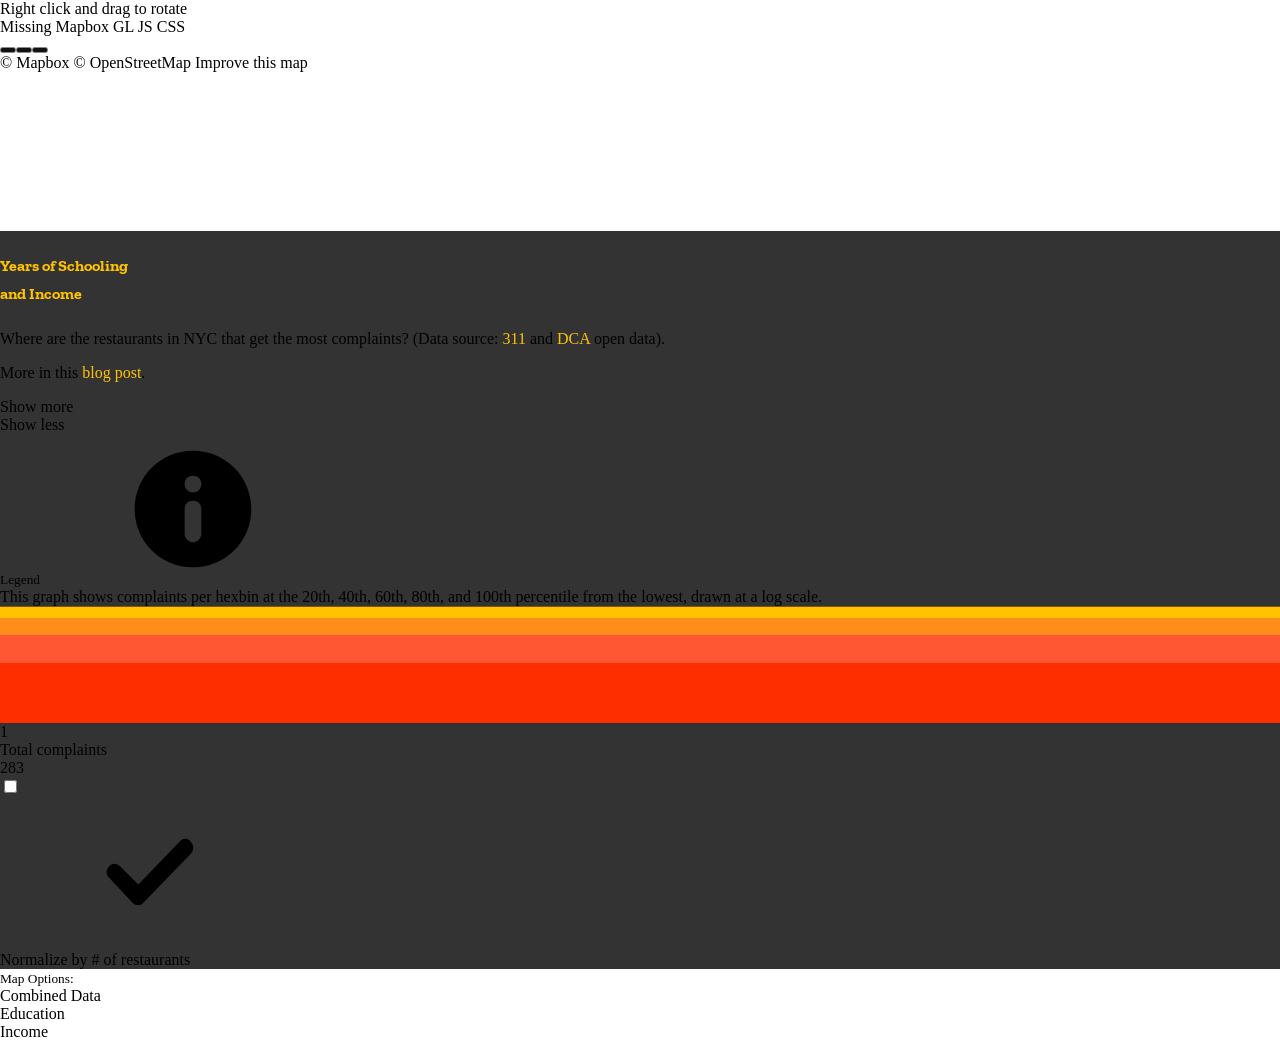
==== index.html @ b2de304f "set up inital 3d map test and files" ====
<!DOCTYPE html>
<html data-assembly-focus-control="not-visible"><head>
  <meta charset="utf-8">
  <title>Income and Years of Schooling</title>
  <meta name="viewport" content="initial-scale=1,maximum-scale=1,user-scalable=no">
  <script src="https://api.mapbox.com/mapbox-gl-js/v0.42.2/mapbox-gl.js"></script>
  <link href="https://api.mapbox.com/mapbox-gl-js/v0.42.2/mapbox-gl.css" rel="stylesheet">
  <script src="https://npmcdn.com/@turf/turf@3.5.1/turf.min.js"></script>
  <link href="https://api.mapbox.com/mapbox-assembly/v0.13.0/assembly.min.css" rel="stylesheet">
  <script async="" defer="" src="https://api.mapbox.com/mapbox-assembly/v0.13.0/assembly.js"></script>
  <link href="https://fonts.googleapis.com/css?family=Zilla+Slab" rel="stylesheet">
  <script src="https://code.jquery.com/jquery-3.1.1.min.js" integrity="sha256-hVVnYaiADRTO2PzUGmuLJr8BLUSjGIZsDYGmIJLv2b8=" crossorigin="anonymous"></script>
  <style>
  body {
    margin: 0;
    padding: 0;
    overflow: hidden;
  }

  a:-webkit-any-link {
    color: #ffc300;
    text-decoration: none;
  }

  ::-webkit-scrollbar {
    display: none;
  }

  .mapboxgl-ctrl-attrib a {
    color: inherit;
  }

  #map {
    width: calc(100% - 240px);
    left: 240px;
  }

  @media only screen and (max-width: 640px) {
    #map {
        width: 100%;
        height: 100%;
        left: 0px;
    }
  }

  .checkbox--blue {
    filter: invert(100%);
  }

  .custom-ffc300 {
    color: #ffc300
  }

  .custom-Zilla {
    font-family: 'Zilla Slab', serif;
    line-height: 28px;
  }

  #types .btn {
    transition: background-color .3s ease, opacity .3s ease;
  }
  #types .btn.active {
    background-color: #ffc300;
  }
  #types .btn:hover {
    opacity: 0.8;
  }

  .mapboxgl-ctrl-group {
    filter: invert(100%);
  }

  #control-pitch {
    background-image: url("./img/control_2d.svg");
  }

  #control-pitch.pitch {
    background-image: url("./img/control_3d.svg");
  }

  #sidebar {
    overflow: scroll;
    background-color: #333
  }

  #camera {
    display: none;
  }

  .icon {
    background-repeat: no-repeat;
    background-position: center;
    background-size: auto 100%;
  }
  /*camera session    */

  #dotted .icon {
    background-image: url(./img/map0_dotted.svg);
  }

  #hexbin .icon {
    background-image: url(./img/map0_hexbin.svg);
  }
  /*styles session*/

  #style-hexbin {
    transition: height .4s ease;
  }

  #style-hexbin .bar {
    flex-basis: 20%;
    height: 60px;
    transition: height .4s ease;
  }

  .style .chart-title {
    flex-basis: 70%;
  }
  .style .min, .style .max {
    flex-basis: 15%
  }
  .style .max {
    text-align: right;
  }

  #complaint .icon {
    background-image: url(./img/dot_complaint.svg);
  }

  #restaurant .icon {
    background-image: url(./img/dot_restaurant.svg);
  }

  .noise .icon {
    background-image: url(./img/type0_noise.svg);
  }

  .establishment .icon {
    background-image: url(./img/type0_establishment.svg);
  }

  .poisoning .icon {
    background-image: url(./img/type0_poisoning.svg);
  }

  .drinking .icon {
    background-image: url(./img/type0_drinking.svg);
  }

  .smoking .icon {
    background-image: url(./img/type0_smoking.svg);
  }

  .others .icon {
    background-image: url(./img/type0_others.svg);
  }

  .noise.gray .icon {
    background-image: url(./img/type6_noise.svg);
  }

  .establishment.gray .icon {
    background-image: url(./img/type6_establishment.svg);
  }

  .poisoning.gray .icon {
    background-image: url(./img/type6_poisoning.svg);
  }

  .drinking.gray .icon {
    background-image: url(./img/type6_drinking.svg);
  }

  .smoking.gray .icon {
    background-image: url(./img/type6_smoking.svg);
  }

  .others.gray .icon {
    background-image: url(./img/type6_others.svg);
  }

  .noise.highlight .icon {
    background-image: url(./img/type1_noise.svg);
  }

  .establishment.highlight .icon {
    background-image: url(./img/type1_establishment.svg);
  }

  .poisoning.highlight .icon {
    background-image: url(./img/type1_poisoning.svg);
  }

  .drinking.highlight .icon {
    background-image: url(./img/type1_drinking.svg);
  }

  .smoking.highlight .icon {
    background-image: url(./img/type1_smoking.svg);
  }

  .others.highlight .icon {
    background-image: url(./img/type1_others.svg);
  }

  .mapboxgl-popup {
    margin-top: 5px;
    transition: opacity .1s ease;
  }

  .mapboxgl-popup-tip {
    filter: invert(100%);
    opacity: 0.8
  }

  .mapboxgl-popup-content {
    background-color: rgba(0, 0, 0, 0.8);
    color: white;
    line-height: 18px;
    max-width: 180px;
    overflow: scroll;
  }

  </style>
  <link rel="canonical" href="https://labs.mapbox.com/bites/00304/">
</head>

<body>
  <div id="map" class="absolute top bottom-mm mapboxgl-map">
    <div class="absolute m24 left z5" style="display:none" id="back">
      <div class="btn px24 btn--gray-faint color-gray-dark opacity75 cursor-pointer">Back to overview</div>
    </div>
    <div class="absolute mb24 mr6 px6 right bottom z5 bg-darken50 color-gray-light">
      Right click and drag to rotate</div>
    <div class="mapboxgl-missing-css">Missing Mapbox GL JS CSS</div><div class="mapboxgl-canvas-container mapboxgl-interactive mapboxgl-touch-drag-pan mapboxgl-touch-zoom-rotate" style="cursor: -webkit-grab;"><canvas class="mapboxgl-canvas" tabindex="0" aria-label="Map" width="834" height="946" style="position: absolute; width: 556px; height: 631px;"></canvas></div><div class="mapboxgl-control-container"><div class="mapboxgl-ctrl-top-left"></div><div class="mapboxgl-ctrl-top-right"><div class="mapboxgl-ctrl mapboxgl-ctrl-group"><button class="mapboxgl-ctrl-icon mapboxgl-ctrl-zoom-in" type="button" aria-label="Zoom In"></button><button class="mapboxgl-ctrl-icon mapboxgl-ctrl-zoom-out" type="button" aria-label="Zoom Out"></button><button class="mapboxgl-ctrl-icon mapboxgl-ctrl-compass" type="button" aria-label="Reset North"><span class="mapboxgl-ctrl-compass-arrow" style="transform: rotate(0deg);"></span></button></div></div><div class="mapboxgl-ctrl-bottom-left"><div class="mapboxgl-ctrl" style="display: block;"><a class="mapboxgl-ctrl-logo" target="_blank" href="https://www.mapbox.com/" aria-label="Mapbox logo"></a></div></div><div class="mapboxgl-ctrl-bottom-right"><div class="mapboxgl-ctrl mapboxgl-ctrl-attrib mapboxgl-compact"><a href="https://www.mapbox.com/about/maps" target="_blank" title="Mapbox" aria-label="Mapbox">© Mapbox</a> <a href="https://www.openstreetmap.org/copyright/" target="_blank" title="OpenStreetMap" aria-label="OpenStreetMap">© OpenStreetMap</a> <a class="mapbox-improve-map" href="https://www.mapbox.com/feedback/?owner=yunjieli&amp;id=ciu7h63gy00052inrtutrxnfp&amp;access_token=pk.eyJ1IjoieXVuamllbGkiLCJhIjoiY2lxdmV5MG5rMDAxNmZta3FlNGhyMmpicSJ9.CTEQgAyZGROcpJouZuzJyA" target="_blank" title="Improve this map" aria-label="Improve this map">Improve this map</a></div></div></div><div class="mapboxgl-popup mapboxgl-popup-anchor-top" style="transform: translate(-50%, 0px) translate(283px, 63px); opacity: 0;"><div class="mapboxgl-popup-tip"></div><div class="mapboxgl-popup-content"><div class="grid grid--gut6 color-white align-center"><div class="col--6"><div class="txt-xl txt-bold custom-ffc300">19</div><p class="mx3">Total complaints</p></div><div class="col--6"><div class="txt-xl txt-bold custom-ffc300">1</div><p class="mx3">Restaurants and bars</p></div><div class="col--12 color-gray mt12">Click to learn more</div></div></div></div></div>
  
  <div id="sidebar" class="w240-mm w-full prose h-full-mm color-white border-r border--black absolute top-mm bottom left p12 p24-mm opacity100-mm z4">
    <div id="title" class="py12">
      <h4 class="custom-Zilla custom-ffc300">Years of Schooling <br class="none block-mm">and Income</h4>
    </div>
    <div id="intro" class="py12 none block-mm">
      <p>Where are the restaurants in NYC that get the most complaints? (Data source: <a href="https://data.cityofnewyork.us/Social-Services/311-Service-Requests-from-2010-to-Present/erm2-nwe9">311</a> and <a href="https://data.cityofnewyork.us/Business/Inspections/jzhd-m6uv">DCA</a> open data).</p>
      <p>More in this <a href="https://www.mapbox.com/blog/3d-hexbin/">blog post</a>.</p>
    </div>
    <div class="session-alt none">
      <div class="mobile-btn show-more">Show more</div>
      <div class="mobile-btn show-less">Show less</div>
    </div>
    <!-- ORINGAL: <div id="style-hexbin" class="style pt12 py18 border-t border--black"> -->
    <div id="legend" class="style pt12 py18 border-t border--black"></div>
      <small class="align-center txt-s txt-uppercase color-gray-light">
        Legend
        <svg class="icon icon--s inline legend-note-icon cursor-pointer"><use xlink:href="#icon-info"></use></svg>
      </small>
      <div class="mb12 legend-note none">
        <div class="px6 py6 bg-darken75 color-white round txt-s">This graph shows complaints per hexbin at the 20th, 40th, 60th, 80th, and 100th percentile from the lowest, drawn at a log scale.</div>
      </div>
      <div class="flex-parent flex-parent--end-cross mx12 bars">
        <div class="flex-child bar hh1 round ml6" style="background-color: rgb(119, 85, 34); height: 1px;"></div>
        <div class="flex-child bar hh2 round ml6" style="background-color: rgb(255, 195, 0); height: 11.6761px;"></div>
        <div class="flex-child bar hh3 round ml6" style="background-color: rgb(255, 141, 25); height: 17.1052px;"></div>
        <div class="flex-child bar hh4 round ml6" style="background-color: rgb(255, 87, 51); height: 28.048px;"></div>
        <div class="flex-child bar hh5 round ml6" style="background-color: rgb(255, 46, 0); height: 60px;"></div>
      </div>
      <div class="flex-parent txt-s mx12 mt12">
        <div class="flex-child min align-left">1</div>
        <div class="flex-child chart-title align-center">Total complaints</div>
        <div class="flex-child max align-right">283</div>
      </div>
      <div class="chart txt-s none">
        <label class="checkbox-container mt12">
          <input type="checkbox" id="density">
          <div class="checkbox mr6 checkbox--gray checkbox--s-label">
            <svg class="icon">
              <use xlink:href="#icon-check"></use>
            </svg>
          </div>
          Normalize by # of restaurants
        </label>
      </div>
    </div>
    
    <div id="types" class="pt12 border-t border--black none block-mm">
      <small class="align-center txt-s txt-uppercase color-gray-light">Map Options:</small>
      <div class="legend flex-parent flex-parent--wrap">
        <div class="flex-child btn btn--gray cursor-pointer grid col--12 mb6 round noise" id="noise">
          <div class="icon mr6"></div>
          <div class="txt-s">Combined Data</div>
        </div>
        <div class="flex-child btn btn--gray cursor-pointer grid col--12 mb6 round establishment" id="establishment">
          <div class="icon mr6"></div>
          <div class="txt-s">Education</div>
        </div>
        <div class="flex-child btn btn--gray cursor-pointer grid col--12 mb6 round poisoning" id="poisoning">
          <div class="icon mr6"></div>
          <div class="txt-s">Income</div>
        </div>
        
      </div>
    </div>
  </div>
  <script src="./grids.js"></script>
  <script src="./index.js"></script>



<svg xmlns="http://www.w3.org/2000/svg" xmlns:xlink="http://www.w3.org/1999/xlink" id="svg-symbols" style="display:none"><defs></defs><symbol id="icon-adjust-stroke" viewBox="0 0 18 18"><path d="M9 2s-.4 0-.9.4L6.3 4.3c-.2.1-.3.4-.3.7 0 .6.4 1 1 1h1v1h2V6h1c.6 0 1-.4 1-1 0-.3-.1-.6-.3-.7L9.9 2.5C9.4 2 9 2 9 2zM4 8S3 8 3 9s1 1 1 1h10s1 0 1-1-1-1-1-1H4zm4 3v1H7c-.6 0-1 .4-1 1 0 .3.1.6.3.7l1.8 1.8c.5.5.9.5.9.5s.4 0 .9-.4l1.8-1.8c.2-.2.3-.5.3-.7 0-.6-.4-1-1-1h-1v-1H8V11z"></path></symbol><symbol id="icon-airplane" viewBox="0 0 18 18"><path d="M7 4l1.6 4H5.5S4.1 6 3 6h-.8L3 8l1 3h4.6L7 15h2l3.2-4H14c1 0 2-.7 2-1.5S15 8 14 8h-1.8L9 4H7z"></path></symbol><symbol id="icon-alert" viewBox="0 0 18 18"><path d="M9 3c-.6 0-1.2.3-1.5.8L3.2 13c-.5.8 0 2 1.1 2h9.4c1.1 0 1.6-1.2 1.1-2l-4.3-9.2C10.2 3.3 9.6 3 9 3zm0 3c.6 0 1 .4 1 1v2c0 .6-.4 1-1 1s-1-.4-1-1V7c0-.6.4-1 1-1zm0 5c.6 0 1 .4 1 1s-.4 1-1 1-1-.4-1-1 .4-1 1-1z"></path></symbol><symbol id="icon-android" viewBox="0 0 18 18"><path d="M7.6 3.5c0 .1 0 .2-.1.2s-.1 0-.2-.1l-.8-1.7c0-.1 0-.2.1-.2s.1 0 .2.1l.8 1.7zM10.3 3.4l.8-1.7c.1-.1.1-.1.2-.1s.1.1.1.2l-.8 1.7c-.1.1-.1.1-.2.1s-.1-.1-.1-.2zM15.1 11.2c0 .5-.4.9-.8.9-.5 0-.8-.4-.8-.9V7.4c0-.5.4-.9.8-.9.5 0 .8.4.8.9v3.8zM4.4 11.3c0 .5-.4.9-.8.9-.5 0-.8-.4-.8-.9V7.5c0-.5.4-.9.8-.9.5 0 .8.4.8.9v3.8zM5 7v6.4c0 .3.3.6.6.6h.8v1.7c0 .5.3.9.8.9.4 0 .8-.4.8-.9V14h2v1.6c0 .5.3.9.8.9.4 0 .8-.4.8-.9V14h.8c.3 0 .6-.3.6-.6V7H5z"></path><path d="M10.8 4.7c-.2 0-.3-.2-.3-.3 0-.2.1-.3.3-.3s.3.2.3.3c0 .2-.2.3-.3.3zm-3.6 0c-.2 0-.3-.2-.3-.3 0-.2.1-.3.3-.3.2 0 .3.2.3.3 0 .2-.2.3-.3.3zM9 2.5c-2.1 0-3.8 1.6-4 3.7h8c-.3-2.1-2-3.7-4-3.7z"></path></symbol><symbol id="icon-antialias" viewBox="0 0 18 18"><path d="M9.9 2c-.6 0-1 .5-.9 1.1 0 .2.1.5.3.6l5 5c.4.4 1 .4 1.4 0 .4-.4.4-1 0-1.4l-5-5c-.2-.3-.5-.4-.8-.3zM7 7c-1 0-1 1-.5 1.5l1 1-1 1s-.5.5 0 1 1 0 1 0l1-1 1 1c.5.5 1.5.5 1.5-.5V7H7zm-5 3v2h2v-2H2zm2 2v2h2v-2H4zm2 2v2h2v-2H6z"></path></symbol><symbol id="icon-apple" viewBox="0 0 18 18"><path d="M3.4 9.2c.1-1.1.4-2.3 1.5-3.2.9-.7 1.8-.8 2.9-.5 1.4.5 1 .5 2.4 0 1.5-.6 3 0 3.7.8.1.2.2.3 0 .4-1.8 1.3-1.6 3.9.3 5 .2.1.3.2.2.4-.4 1-1 1.9-1.7 2.7-.5.5-1.1.7-1.8.4-.1 0-.3-.1-.4-.1-.9-.1-1.7-.1-2.5.2-.3.1-.5.2-.8.3-.4.1-.8-.1-1.1-.4-.7-.5-1.1-1.2-1.5-1.9-.7-1.1-1.2-2.7-1.2-4.1"></path><path d="M11.6 2.5c0 1.2-1 2.4-2 2.7-.6.1-.8 0-.7-.6.2-1.2 1.2-2.2 2.5-2.5.2 0 .2 0 .2.2v.2"></path></symbol><symbol id="icon-arrive" viewBox="0 0 18 18"><path d="M9 7c-.3 0-.6.2-.9.4l-2.9 2.8c-.4.4-.3 1 0 1.4.4.4 1 .4 1.4 0L8 10.4V15c0 .5.5 1 1 1s1-.5 1-1v-4.6l1.3 1.3c.4.4 1 .4 1.4 0s.4-1 0-1.4L9.8 7.5C9.7 7.2 9.3 7 9 7zm0-5c-1.1 0-2 .9-2 2s.9 2 2 2 2-.9 2-2-.9-2-2-2z"></path></symbol><symbol id="icon-arrow-down" viewBox="0 0 18 18"><path d="M8.1 14.6l-3.9-3.8c-.4-.4-.4-1.1 0-1.4.4-.4 1-.4 1.4 0L8 11.6V4c0-.5.5-1 1-1s1 .5 1 1v7.6l2.3-2.3c.4-.4 1-.4 1.4 0s.4 1 0 1.4l-3.9 3.8c-.2.3-.5.5-.8.5s-.6-.2-.9-.4z"></path></symbol><symbol id="icon-arrow-left" viewBox="0 0 18 18"><path d="M3.4 9.9l3.8 3.9c.4.4 1.1.4 1.4 0 .4-.4.4-1 0-1.4L6.4 10H14c.5 0 1-.5 1-1s-.5-1-1-1H6.4l2.3-2.3c.4-.4.4-1 0-1.4s-1-.4-1.4 0L3.4 8.1c-.2.3-.4.6-.4.9s.2.6.4.9z"></path></symbol><symbol id="icon-arrow-left-right" viewBox="0 0 18 18"><path d="M6 5c-.3 0-.5.1-.7.3L2.4 8.1c-.2.3-.4.6-.4.9s.2.6.4.9l2.8 2.9c.4.4 1 .3 1.4 0 .4-.4.4-1 0-1.4L5.4 10h7.2l-1.3 1.3c-.4.4-.4 1 0 1.4s1 .4 1.4 0l2.8-2.9c.2-.2.4-.5.4-.9 0-.3-.2-.6-.4-.9l-2.8-2.9c-.4-.4-1-.3-1.4 0-.4.4-.4 1 0 1.4L12.6 8H5.4l1.3-1.3c.4-.4.4-1 0-1.4-.2-.2-.4-.3-.7-.3z"></path></symbol><symbol id="icon-arrow-right" viewBox="0 0 18 18"><path d="M14.6 9.9l-3.8 3.9c-.4.4-1.1.4-1.4 0-.4-.4-.4-1 0-1.4l2.3-2.3L4 10c-.5 0-1-.5-1-1s.5-1 1-1h7.6L9.3 5.7c-.4-.4-.4-1 0-1.4s1-.4 1.4 0l3.8 3.9c.3.2.5.5.5.8s-.2.6-.4.9z"></path></symbol><symbol id="icon-arrow-up" viewBox="0 0 18 18"><path d="M8.1 3.4L4.3 7.3c-.4.4-.4 1.1 0 1.4.4.4 1 .4 1.4 0L8 6.4V14c0 .5.5 1 1 1s1-.5 1-1V6.4l2.3 2.3c.4.4 1 .4 1.4 0s.4-1 0-1.4L9.8 3.5C9.6 3.2 9.3 3 9 3s-.6.2-.9.4z"></path></symbol><symbol id="icon-arrow-up-down" viewBox="0 0 18 18"><path d="M13 6c0-.3-.1-.5-.3-.7L9.8 2.5C9.6 2.2 9.3 2 9 2s-.6.2-.9.4L5.2 5.3c-.4.4-.3 1 0 1.4.4.4 1 .4 1.4 0L8 5.4v7.2l-1.3-1.3c-.4-.4-1-.4-1.4 0s-.4 1 0 1.4l2.9 2.8c.2.3.5.5.8.5s.6-.2.9-.4l2.9-2.8c.4-.4.3-1 0-1.4-.4-.4-1-.4-1.4 0L10 12.6V5.4l1.3 1.3c.4.4 1 .4 1.4 0 .2-.2.3-.4.3-.7z"></path></symbol><symbol id="icon-bear-left" viewBox="0 0 18 18"><path d="M12 4c.6 0 1 .4 1 1s-.4 1-1 1H8.4l4.1 4.1c.3.3.5.6.5.9v2c0 .5-.5 1-1 1s-1-.5-1-1v-1.6l-4-4V11c0 .6-.4 1-1 1s-1-.4-1-1V5c0-.6.4-1 1-1h6z"></path></symbol><symbol id="icon-bear-right" viewBox="0 0 18 18"><path d="M6 4c-.6 0-1 .4-1 1s.4 1 1 1h3.6l-4.1 4.1c-.3.2-.5.5-.5.9v2c0 .5.5 1 1 1s1-.5 1-1v-1.6l4-4V11c0 .6.4 1 1 1s1-.4 1-1V5c0-.6-.4-1-1-1H6z"></path></symbol><symbol id="icon-bell" viewBox="0 0 18 18"><path d="M7.5 14c0 .5.3 1 .8 1.3s1 .3 1.5 0 .7-.8.8-1.3H9 7.5zM13 11V7.5c0-1.8-1.3-3.3-3-3.5 0 0 0-1-1-1S8 4 8 4c-1.7.2-3 1.7-3 3.5V11c-.6 0-1 .4-1 1s.4 1 1 1h8c.6 0 1-.4 1-1s-.4-1-1-1z"></path></symbol><symbol id="icon-bike" viewBox="0 0 18 18"><path d="M12.5 8.2l-1.8-.5c-.1 0-.2-.1-.3-.2l-.4-.4-1.5 1.3 1.1 1c.2.2.3.4.3.6v3.6c0 .5-.3.8-.8.8s-.8-.4-.8-.8v-3.2l-1.1-1-1.8-.9c-.4-.2-.4-1-.1-1.3.2-.3.4-.4.7-.6.3-.2.7-.5 1.1-.8.4-.3.8-.6 1.1-.8.3-.2.7-.5 1-.5.3 0 .7.1.8.3l1.4 1.5 1.5.4c.5.1.7.6.6 1-.2.4-.6.6-1 .5zM7 12.7C7 14.5 5.5 16 3.7 16S.4 14.5.4 12.7s1.5-3.3 3.3-3.3S7 10.9 7 12.7zm-1.6 0c0-1-.7-1.8-1.7-1.8S2 11.6 2 12.6s.8 1.7 1.7 1.7c1 0 1.7-.6 1.7-1.6zm12.1 0c0 1.8-1.5 3.3-3.3 3.3s-3.3-1.5-3.3-3.3 1.5-3.3 3.3-3.3 3.3 1.5 3.3 3.3zm-1.6-.1c0-1-.7-1.7-1.7-1.7s-1.7.7-1.7 1.7.8 1.7 1.7 1.7c1 0 1.7-.7 1.7-1.7zM11.8 5c1 0 1.8-.8 1.8-1.8s-.8-1.8-1.8-1.8-1.8.8-1.8 1.8.8 1.8 1.8 1.8z"></path><path d="M12.5 8.2l-1.8-.5c-.1 0-.2-.1-.3-.2l-.4-.4-1.5 1.3 1.1 1c.2.2.3.4.3.6v3.6c0 .5-.3.8-.8.8s-.8-.4-.8-.8v-3.2l-1.1-1-1.8-.9c-.4-.2-.4-1-.1-1.3.2-.3.4-.4.7-.6.3-.2.7-.5 1.1-.8.4-.3.8-.6 1.1-.8.3-.2.7-.5 1-.5.3 0 .7.1.8.3l1.4 1.5 1.5.4c.5.1.7.6.6 1-.2.4-.6.6-1 .5zM7 12.7C7 14.5 5.5 16 3.7 16S.4 14.5.4 12.7s1.5-3.3 3.3-3.3S7 10.9 7 12.7zm-1.6 0c0-1-.7-1.8-1.7-1.8S2 11.6 2 12.6s.8 1.7 1.7 1.7c1 0 1.7-.6 1.7-1.6zm12.1 0c0 1.8-1.5 3.3-3.3 3.3s-3.3-1.5-3.3-3.3 1.5-3.3 3.3-3.3 3.3 1.5 3.3 3.3zm-1.6-.1c0-1-.7-1.7-1.7-1.7s-1.7.7-1.7 1.7.8 1.7 1.7 1.7c1 0 1.7-.7 1.7-1.7zM11.8 5c1 0 1.8-.8 1.8-1.8s-.8-1.8-1.8-1.8-1.8.8-1.8 1.8.8 1.8 1.8 1.8z"></path></symbol><symbol id="icon-book" viewBox="0 0 18 18"><path d="M3.4 3.9c-.4.1-.4.6-.4.6v7c0 .7 1 1 1 1l5 2 5-2s1-.3 1-1v-7s0-.9-1-.5L9 6 4 4c-.2-.1-.4-.1-.6-.1zM8 7.1L9 7l1 .1V12H8V7.1z"></path></symbol><symbol id="icon-bookmark" viewBox="0 0 18 18"><path d="M4 5s0-1 1-1h8c1 0 1 1 1 1v8c0 1-1 1.3-2 .5L9 11l-3 2.5c-1 .8-2 .5-2-.5V5z"></path></symbol><symbol id="icon-bug" viewBox="0 0 18 18"><path d="M8 7h2c1 0 1-1 1-1s0-2-2-2-2 2-2 2 0 1 1 1z"></path><path d="M13.9 12.9l-2-1.2c0-.1.1-.3.1-.4h1.5c.4 0 .8-.3.8-.7s-.3-.8-.7-.8H12v-.5l1.9-1.1c.4-.2.5-.7.3-1-.1-.2-.4-.4-.6-.4-.1 0-.3 0-.4.1l-2 1.1H6.8L4.9 6.9c-.1-.1-.3-.2-.4-.2-.5.1-.8.4-.8.8 0 .3.2.5.4.6L6 9.3v.5H4.5c-.4 0-.8.3-.8.7s.3.8.7.8H6c0 .1 0 .3.1.4l-2 1.2c-.4.2-.5.7-.3 1s.7.5 1 .3l2-1.2c.6.6 1.4 1 2.2 1s1.6-.4 2.2-1l1.9 1.1c.4.2.8.1 1-.3s.1-.7-.2-.9z"></path></symbol><symbol id="icon-cap-butt" viewBox="0 0 18 18"><path d="M7 4v1.2C4.8 5.2 3 6.9 3 9s1.8 3.8 3.9 3.8V14h8v-4H9c-.5.8-1.2 1.3-2 1.3-1.3 0-2.4-1-2.4-2.3S5.7 6.7 7 6.7c.8 0 1.7.5 2 1.3h6V4H7z"></path></symbol><symbol id="icon-cap-round" viewBox="0 0 18 18"><path d="M8.2 4C5.3 4 3 6.3 3 9s2.3 5 5.1 5H15v-4h-5c-.4 1-1.3 1.5-2.4 1.5C6.2 11.5 5 10.4 5 9s1.1-2.5 2.6-2.5c1.1 0 2.1.6 2.4 1.5h5V4H8.2z"></path></symbol><symbol id="icon-cap-square" viewBox="0 0 18 18"><path d="M3 4.1v10h12V10h-4c-.7 1.5-1.7 2-3 2-1.7 0-3-1.3-3-3s1.3-3 3-3c1.3 0 2.2.5 3 2h4V4.1H3z"></path></symbol><symbol id="icon-car" viewBox="0 0 18 18"><path d="M14.8 8.1l-.7-4.3c-.5-.4-2.5-.7-4.5-.8H8.5c-2 0-4 .4-4.5.8l-.8 4.3C2.5 8.3 2 9 2 9.8v2.4c0 .7.4 1.3 1 1.6v.7c0 .3.2.5.5.5h2c.3 0 .5-.2.5-.5V14h6v.5c0 .3.2.5.5.5h2c.3 0 .5-.2.5-.5v-.7c.6-.3 1-.9 1-1.6V9.8c0-.8-.5-1.5-1.2-1.7zm-9.6 4.4c-.7 0-1.2-.6-1.2-1.2S4.6 10 5.2 10s1.2.6 1.2 1.2-.5 1.3-1.2 1.3zM5.5 8H5l.5-3c.3-.3 1.7-.4 3.1-.5h1c1.4 0 2.7.2 3.1.5l.3 3H5.5zm7.3 4.5c-.7 0-1.2-.6-1.2-1.2s.6-1.2 1.2-1.2 1.2.6 1.2 1.2-.6 1.2-1.2 1.2z"></path></symbol><symbol id="icon-caret-down" viewBox="0 0 18 18"><path d="M12 7H6l3 4 3-4z"></path></symbol><symbol id="icon-caret-left" viewBox="0 0 18 18"><path d="M11 12V6L7 9l4 3z"></path></symbol><symbol id="icon-caret-right" viewBox="0 0 18 18"><path d="M7 12V6l4 3-4 3z"></path></symbol><symbol id="icon-caret-up" viewBox="0 0 18 18"><path d="M12 11H6l3-4 3 4z"></path></symbol><symbol id="icon-cart" viewBox="0 0 18 18"><path d="M2.5 2l-1 1 1 1h1L5 11l1 1h9v-2H7l-.5-1H15V5H5.5l-.7-3H2.5zm4 11c-.8 0-1.5.7-1.5 1.5S5.7 16 6.5 16 8 15.3 8 14.5 7.3 13 6.5 13zm7 0c-.8 0-1.5.7-1.5 1.5s.7 1.5 1.5 1.5 1.5-.7 1.5-1.5-.7-1.5-1.5-1.5z"></path></symbol><symbol id="icon-check" viewBox="0 0 18 18"><path d="M13.2 5c-.2 0-.5.1-.6.3l-5 5.2-2.2-2.2c-.4-.4-1-.4-1.3 0-.4.4-.4 1 0 1.4l2.8 3c.4.4 1 .4 1.3 0l5.7-5.9c.4-.4.4-1 0-1.4-.1-.3-.4-.4-.7-.4z"></path></symbol><symbol id="icon-chevron-down" viewBox="0 0 18 18"><path d="M9 12.4a.605.605 0 0 1-.6-.3L4.8 8.2A.849.849 0 1 1 6 7l3 3.2L12.4 7a.912.912 0 0 1 1.2 0 .912.912 0 0 1 0 1.2l-4 3.9a.864.864 0 0 1-.6.3z"></path></symbol><symbol id="icon-chevron-left" viewBox="0 0 18 18"><title>left</title><path d="M10.2 13.105a.802.802 0 0 1-.536-.204l-3.7-3.3a.806.806 0 0 1-.026-1.178l3.7-3.6a.806.806 0 0 1 1.123 1.156L7.682 8.974l3.056 2.724a.806.806 0 0 1-.536 1.407z"></path></symbol><symbol id="icon-chevron-right" viewBox="0 0 18 18"><title>right</title><path d="M7.5 13.105a.806.806 0 0 1-.537-1.407l3.055-2.724-3.08-2.997a.806.806 0 1 1 1.124-1.155l3.7 3.6a.805.805 0 0 1-.025 1.18l-3.7 3.3a.803.803 0 0 1-.537.204z"></path></symbol><symbol id="icon-chevron-up" viewBox="0 0 18 18"><title>up</title><path d="M5.4 11.4a1.42 1.42 0 0 1-.6-.2.75.75 0 0 1 0-1.2l3.6-4a.605.605 0 0 1 .6-.3 1.072 1.072 0 0 1 .6.2l4 3.9a.817.817 0 0 1 0 1.2.912.912 0 0 1-1.2 0L9 7.8 6 11a.622.622 0 0 1-.6.4z"></path></symbol><symbol id="icon-circle" viewBox="0 0 18 18"><path d="M14 9c0 2.8-2.2 5-5 5s-5-2.2-5-5 2.2-5 5-5 5 2.2 5 5z"></path></symbol><symbol id="icon-clipboard" viewBox="0 0 18 18"><path d="M7 5v1H4v10h10V6h-3V5s0-2-2-2-2 2-2 2zM6 8h6v4l-2 2H6V8zm1 1v1h4V9H7zm0 2v1h3v-1H7z"></path></symbol><symbol id="icon-clock" viewBox="0 0 18 18"><path d="M9 3C5.7 3 3 5.7 3 9s2.7 6 6 6 6-2.7 6-6-2.7-6-6-6zm0 2c2.2 0 4 1.8 4 4s-1.8 4-4 4-4-1.8-4-4 1.8-4 4-4z"></path><path d="M7.5 6.7c-.3.1-.6.3-.8.6l1.9 2.9c.1.1.2.2.4.2s.3-.1.4-.2l1.7-1.7c-.2-.3-.4-.5-.7-.7L9.1 9.1 7.5 6.7z"></path></symbol><symbol id="icon-close" viewBox="0 0 18 18"><path d="M5.8 5c-.4 0-.8.4-.8.8 0 .2.1.4.3.5L7.9 9l-2.6 2.6c-.2.2-.3.4-.3.6 0 .4.4.8.8.8.2 0 .4-.1.6-.3L9 10.1l2.6 2.6c.1.2.4.3.6.3.4 0 .8-.4.8-.8 0-.2-.1-.4-.2-.6L10.1 9l2.6-2.7c.2-.1.3-.3.3-.5 0-.4-.4-.8-.8-.8-.2 0-.4.1-.6.2L9 7.8 6.4 5.2C6.2 5.1 6 5 5.8 5z"></path></symbol><symbol id="icon-cloud" viewBox="0 0 18 18"><path d="M11 4C8.5 4 6.4 5.8 6.1 8.2 5.7 8.1 5.4 8 5 8c-1.7 0-3 1.3-3 3s1.3 3 3 3h6c2.8 0 5-2.2 5-5s-2.2-5-5-5z"></path></symbol><symbol id="icon-code" viewBox="0 0 18 18"><path d="M4.7 5.1C4.5 5 4.3 5 4.1 5c-.4 0-.7.1-.9.4l-2.1 3c-.2.3-.2.8 0 1.1l2.1 3c.3.5.9.6 1.4.3s.6-.9.3-1.4L3.2 9l1.7-2.4c.3-.5.2-1.1-.2-1.5zM16.8 8.4c-.7-1-1.3-2-2-3-.2-.3-.5-.4-.8-.4-.5 0-1 .4-1 1 0 .2.1.4.2.6.5.8 1.1 1.6 1.6 2.5-.5.8-1.1 1.6-1.6 2.5-.3.5-.2 1.1.3 1.4.5.3 1.1.2 1.4-.3.7-1 1.3-2 2-3 .2-.5.2-.9-.1-1.3zM10 4c-.4 0-.8.3-1 .7l-2 8c-.5 1.3 1.5 1.9 1.9.7l2-8c.3-.7-.2-1.4-.9-1.4z"></path></symbol><symbol id="icon-combine" viewBox="0 0 18 18"><path d="M7.7 13.3c-.2-.2-.4-.3-.7-.3s-.5.1-.7.3l-1 1c-.4.4-.4 1 0 1.4l1 1c.4.4 1 .4 1.4 0l1-1c.4-.4.4-1 0-1.4l-1-1zM3.7 9.3C3.5 9.1 3.3 9 3 9s-.5.1-.7.3l-1 1c-.4.4-.4 1 0 1.4l1 1c.4.4 1 .4 1.4 0l1-1c.4-.4.4-1 0-1.4l-1-1zM16.7 6.2l-4.9-4.9c-.2-.2-.5-.3-.7-.3s-.5.1-.7.3l-1 1c-.4.4-.4 1 0 1.4l4.9 4.9c.4.4 1 .4 1.4 0l1-1c.4-.3.4-1 0-1.4zM6.5 8.5l1 1-1 1s-.5.5 0 1 1 0 1 0l1-1 1 1c.5.5 1.5.5 1.5-.5V7H7c-1 0-1 1-.5 1.5z"></path></symbol><symbol id="icon-compass" viewBox="0 0 18 18"><path d="M5.5 14.2c-.9.8-1.9 0-1.5-1l4-9c.2-.4.6-.8 1-.8s.8.4 1 .8l4 9c.4 1-.6 1.8-1.5 1l-3.5-3-3.5 3z"></path></symbol><symbol id="icon-contact" viewBox="0 0 18 18"><path d="M6 3C4.3 3 3 4.3 3 6v3c0 1.7 1.3 3 3 3h1v3l4-3h1c1.7 0 3-1.3 3-3V6c0-1.7-1.3-3-3-3H6z"></path></symbol><symbol id="icon-creditcard" viewBox="0 0 18 18"><path d="M2.8 4c-.4 0-.8.4-.8.8V6h14V4.8c0-.4-.4-.8-.8-.8H2.8zM2 8v5.2c0 .4.4.8.8.8h12.3c.5 0 .8-.4.8-.8V8H2zm2 2h2v2H4v-2zm6 1h4v1h-4v-1z"></path></symbol><symbol id="icon-crosshair" viewBox="0 0 18 18"><path d="M9 2c-.6 0-1 .4-1 1v.6C5.7 4 4 5.7 3.5 8H3c-.6 0-1 .4-1 1s.4 1 1 1h.5c.5 2.3 2.2 4 4.5 4.4v.6c0 .6.4 1 1 1s1-.4 1-1v-.6c2.2-.4 3.9-2.2 4.3-4.4h.7c.6 0 1-.4 1-1s-.4-1-1-1h-.7c-.4-2.2-2.1-3.9-4.3-4.4V3c0-.6-.4-1-1-1zm0 3.5c1.9 0 3.5 1.6 3.5 3.5s-1.6 3.5-3.5 3.5S5.5 10.9 5.5 9 7.1 5.5 9 5.5zM9 8c-.6 0-1 .4-1 1s.4 1 1 1 1-.4 1-1-.4-1-1-1z"></path></symbol><symbol id="icon-cursor" viewBox="0 0 18 18"><path d="M7 4c-.6 0-1 .5-1 1v7c0 .9 1.2 1.4 1.8.6L9 11.1l1.1 2.3c.2.5.8.7 1.3.4s.7-.8.4-1.3L10.6 10H12c.9 0 1.4-1.2.6-1.8l-5-4C7.4 4.1 7.2 4 7 4z"></path></symbol><symbol id="icon-database" viewBox="0 0 18 18"><path d="M9 3.5c-2.8 0-5 .9-5 2V6c0 1.1 2.2 2 5 2s5-.9 5-2v-.5c0-1.1-2.2-2-5-2zm-4.8 5c-.1 0-.2.2-.2.5v.5c0 1.1 2.2 2 5 2s5-.9 5-2V9c0-.6-.3-.7-.8-.4-.1 0-.1.1-.2.1-.9.5-2.3.8-4 .8s-3.1-.3-4-.8c0 0-.1 0-.2-.1-.2-.1-.4-.2-.6-.1zm0 3.5c-.1 0-.2.2-.2.5v.5c0 1.1 2.2 2 5 2s5-.9 5-2v-.5c0-.6-.3-.7-.8-.4-.1 0-.1.1-.2.1-.9.5-2.3.8-4 .8s-3.1-.3-4-.8c-.1 0-.1-.1-.2-.1-.2-.1-.4-.2-.6-.1z"></path></symbol><symbol id="icon-depart" viewBox="0 0 18 18"><path d="M9 2c-.3 0-.6.2-.9.4L5.2 5.3c-.4.4-.3 1 0 1.4.4.4 1 .4 1.4 0L8 5.4V10c0 .5.5 1 1 1s1-.5 1-1V5.4l1.3 1.3c.4.4 1 .4 1.4 0 .4-.4.4-1 0-1.4L9.8 2.5C9.6 2.2 9.3 2 9 2zm0 10c-1.1 0-2 .9-2 2s.9 2 2 2 2-.9 2-2-.9-2-2-2z"></path></symbol><symbol id="icon-document" viewBox="0 0 18 18"><path d="M6 4C5 4 5 5 5 5v8c0 1 1 1 1 1h6c1 0 1-1 1-1V8c0-1-.5-1.5-1-2l-1-1c-.5-.5-1-1-2-1H6zm3.2 1.6c.1 0 .4.1.8.4l1 1c.4.4.5.6.4.8 0 .2-.4.2-.4.2H9V6s0-.4.2-.4z"></path></symbol><symbol id="icon-drone" viewBox="0 0 18 18"><path d="M16 8v2.1c0 .5-.4.9-.9.9h-.2c-.5 0-.9-.4-.9-.9V10h-2v1h-.5v.7l2.1 1.7c.4.3.4.8.1 1.2-.2.2-.4.3-.7.3-.2 0-.4-.1-.6-.3l-2.6-2.1H8.1l-2.6 2.2c-.1.2-.4.3-.6.3-.3 0-.5-.1-.6-.4-.3-.3-.3-.9.1-1.2l2.2-1.8V11H6v-1H4c0 .5-.5 1-1 1-.6 0-1-.4-1-1V8c0-.6.4-1 1-1.1.6 0 1 .4 1 1V8h2V7h6v1h2c0-.5.4-.9.9-.9h.2c.5 0 .9.4.9.9zM3 6h3V5h1V3H2v2h1v1zm8-3v2h1v1h3V5h1V3h-5z"></path></symbol><symbol id="icon-duplicate" viewBox="0 0 18 18"><path d="M4.3 3S3 3 3 4v6c0 1 1 1 1 1h3v3s0 1 1 1h6c1 0 1-1 1-1V8c0-1-1-1-1-1h-3V4s0-1-1-1H4.3zM5 5h4v2H8C7 7 7 8 7 8v1H5V5z"></path></symbol><symbol id="icon-enter-roundabout" viewBox="0 0 18 18"><path d="M9 2c-1.5 0-3.1.6-4.2 1.8-2.3 2.3-2.3 6.1 0 8.4.3.5 1.1.6 1.6.2.4-.4.3-1.2-.2-1.6-1.6-1.6-1.6-4.1 0-5.7s4.1-1.6 5.7 0 1.6 4.1 0 5.7c-.7.7-1.7 1.1-2.7 1.2H9c-1 0-1 1-1 1.4V15c0 .5.5 1 1 1s1-.5 1-1v-1.1c1.2-.2 2.3-.8 3.2-1.7 2.3-2.3 2.3-6.1 0-8.4C12.1 2.6 10.5 2 9 2z"></path></symbol><symbol id="icon-extrusion" viewBox="0 0 18 18"><path d="M9.021 2a1 1 0 0 0-.337.05L2.83 4.003c-.83.277-.83.95-.83.95V13a1 1 0 0 0 .684.95l6 2a1 1 0 0 0 .632 0l6-2A1 1 0 0 0 16 13V4.951s0-.672-.838-.951L9.316 2.05A1 1 0 0 0 9.021 2zM4 6.389L8 7.72v5.89L4 12.28zm10 0v5.89l-4 1.332v-5.89z"></path></symbol><symbol id="icon-eye" viewBox="0 0 18 18"><path d="M8 4C4 4 2 9 2 9s2 4 6 4h2c4 0 6-4 6-4s-2-5-6-5H8zM6 6.6V7c0 1.2.8 2.3 1.8 2.8h.1c.2.1.3.1.5.2H9c.4 0 .8-.1 1.2-.2 1-.5 1.8-1.6 1.8-2.8v-.4c1.5.9 2 2.4 2 2.4s-2 2.5-4 2.5H8C6 11.5 4 9 4 9s.6-1.5 2-2.4z"></path></symbol><symbol id="icon-facebook" viewBox="0 0 18 18"><path d="M3 2L2 3v12l1 1h6.8v-5H8V9h1.8V6.9c0-1.8 1.1-2.8 2.7-2.8.8 0 1.1.1 1.3.1V6H13c-.9 0-1 .4-1 1v2h2.1l-.3 2H12v5h3l1-1V3l-1-1H3z"></path></symbol><symbol id="icon-fill" viewBox="0 0 18 18"><path d="M7 5c-.4 0-.7.2-.9.6l-3 6c-.3.6.2 1.4.9 1.4h10c.7 0 1.2-.8.9-1.4l-3-6c-.2-.4-.5-.6-.9-.6H7z"></path></symbol><symbol id="icon-floppy" viewBox="0 0 18 18"><path d="M4 3C3 3 3 4 3 4v10c0 1 1 1 1 1h10c1 0 1-1 1-1V5l-2-2H4zm2 1h6v2H6V4zm0 4h6v5H6V8zm1 1v1h4V9H7zm0 2v1h4v-1H7z"></path></symbol><symbol id="icon-folder" viewBox="0 0 18 18"><path d="M4 7h10V6s0-1-1-1h-3C9 5 9 4 8 4H5C4 4 4 5 4 5v2zm0 1v5s0 1 1 1h8c1 0 1-1 1-1V8H4z"></path></symbol><symbol id="icon-font" viewBox="0 0 18 18"><path d="M8 5H4S3 5 3 6s1 1 1 1h1v6s0 1 1 1 1-1 1-1V7h1s1 0 1-1-1-1-1-1zM14 12h-1v-2h1c.6 0 1-.4 1-1s-.4-1-1-1h-1V6c0-.6-.4-1-1-1s-1 .4-1 1v2h-1c-.6 0-1 .4-1 1s.4 1 1 1h1v2c0 1 1 2 2 2h1c.6 0 1-.4 1-1s-.4-1-1-1z"></path></symbol><symbol id="icon-forward" viewBox="0 0 18 18"><path d="M5.7 5.2C5.5 5.1 5.2 5 5 5c-.3 0-.5.1-.7.3-.4.4-.4 1 0 1.4L6.6 9l-2.3 2.3c-.4.4-.4 1 0 1.4s1 .4 1.4 0l2.8-2.9c.3-.2.5-.5.5-.8s-.2-.6-.4-.9L5.7 5.2zM12 5c-.6 0-1 .4-1 1v6c0 .6.4 1 1 1s1-.4 1-1V6c0-.6-.5-1-1-1z"></path></symbol><symbol id="icon-fullscreen" viewBox="0 0 18 18"><path d="M4 3c-.5 0-1 .5-1 1v4h.5l1.3-1.7c1 .8 2 1.7 3.1 2.7-1.1 1.1-2.1 2-3.1 2.7L3.5 10H3v4c0 .5.5 1 1 1h4v-.5l-1.7-1.3c.8-1 1.7-2.1 2.7-3.1 1.1 1.1 2 2.1 2.7 3.2L10 14.5v.5h4c.5 0 1-.5 1-1v-4h-.5l-1.3 1.7c-1-.8-2.1-1.7-3.2-2.7 1.1-1 2.2-1.9 3.2-2.7L14.5 8h.5V4c0-.5-.5-1-1-1h-4v.5l1.7 1.3c-.8 1-1.7 2.1-2.7 3.1-1-1.1-1.9-2.1-2.7-3.1L8 3.5V3H4z"></path></symbol><symbol id="icon-github" viewBox="0 0 18 18"><path d="M11 9c.6 0 1 .7 1 1.5s-.4 1.5-1 1.5-1-.7-1-1.5.4-1.5 1-1.5zM7 9c.6 0 1 .7 1 1.5S7.6 12 7 12s-1-.7-1-1.5S6.4 9 7 9zm8-3.4V3h-1l-1.2 1.2c-.6-.1-1.2-.2-1.8-.2H7c-.6 0-1.2.1-1.8.2L4 3H3v2.6c-.6.7-1 1.6-1 2.4v3c0 2 2 4 5 4h4c3 0 5-2 5-4V8c0-.8-.4-1.7-1-2.4zM14 12c0 1.1-.9 2-2 2H6c-1.1 0-2-.9-2-2v-2c0-1.1.9-2 2-2h6c1.1 0 2 .9 2 2v2z"></path></symbol><symbol id="icon-globe" viewBox="0 0 18 18"><path d="M9.4 3H9C5.9 3 3.2 5.4 3 8.6c-.2 3.3 2.3 6.2 5.6 6.4H9c3.1 0 5.8-2.4 6-5.6.2-3.3-2.3-6.2-5.6-6.4zm-3.9 9.1c0-.4-.1-.7-.2-1.2-.2-.5-.4-.6-.5-1.1-.1-.7.2-1 .1-1.5-.1-.2-.2-.4-.4-.7.3-1 .9-1.8 1.7-2.4 0 .5.1.9.2 1.2.2.6.3.6.8 1.6.6 1.2.5 1.5 1.1 2.1.2.2.5.5 1 .7.4.2.8.2 1.3.3s.8 0 .9 0c.3 0 .8-.1.9-.4 0 0 .1-.3 0-.5-.3-.4-1 0-1.6-.4-.3-.2-.5-.7-.4-1 .1-.5.5-.7.9-.9.6-.4.9-.2 1.4-.6.1-.3.2-.5.3-.6.4.7.6 1.5.6 2.3 0 1.1-.4 2-1 2.8-.2-.2-.3-.2-.3-.2-.3-.1-.3.1-1.2.4-.6.2-.9.1-1.1.4-.2.3-.1.5-.3.7-.3.4-1.1.1-1.5.4-.1 0-.1.1-.1.1-1-.2-1.9-.7-2.6-1.5z"></path></symbol><symbol id="icon-graph" viewBox="0 0 18 18"><path d="M4 9h3v6H4zM12 4h3v11h-3zM8 7h3v8H8z"></path></symbol><symbol id="icon-grid" viewBox="0 0 18 18"><path d="M7 3H4c-.6 0-1 .4-1 1v3c0 .6.4 1 1 1h3c.6 0 1-.4 1-1V4c0-.6-.4-1-1-1zM14 3h-3c-.6 0-1 .4-1 1v3c0 .6.4 1 1 1h3c.5 0 1-.4 1-1V4c0-.6-.4-1-1-1zM7 10H4c-.6 0-1 .4-1 1v3c0 .6.4 1 1 1h3c.6 0 1-.4 1-1v-3c0-.6-.4-1-1-1zM14 10h-3c-.6 0-1 .4-1 1v3c0 .6.4 1 1 1h3c.5 0 1-.4 1-1v-3c0-.6-.4-1-1-1z"></path></symbol><symbol id="icon-hand" viewBox="0 0 18 18"><path d="M7.7 3v4s0 .5-.5.5-.5-.3-.5-.5c-.3-1-.9-2.4-1-3-.2-1-.7-1-1-1-1 0-1 1-1 1l1 4v3L3.2 9.5c-.6-.6-1.3-.7-1.7-.5-.4.3-.7.9-.3 1.5.3.6 3.5 4.5 3.5 4.5 1 1 2 1 4 1h3c2 0 2.3-2.9 3-5 1-3 1.5-5 1.5-5 .1-.4 0-.8-.5-1-.9-.3-1.4.4-1.5 1-.2 1.2-.5 2-.5 2-.1.3 0 .5-.5.5s-.5-.5-.5-.5V4c0-1-1-1-1-1s-1 0-1 1v3s0 .5-.5.5-.5-.5-.5-.5V3c0-1-1-1-1-1s-1 0-1 1z"></path></symbol><symbol id="icon-harddrive" viewBox="0 0 18 18"><path d="M6 3L5 4l-.6 5h9.1l-.6-5-1-1H6zm-1.7 7L4 13l1 1h8l1-1-.3-3H4.3zM7 11c.6 0 1 .4 1 1s-.4 1-1 1-1-.4-1-1 .4-1 1-1z"></path></symbol><symbol id="icon-hash" viewBox="0 0 18 18"><path d="M8 3c-.5 0-.9.4-1 .8L6.6 6H5c-.6 0-1 .4-1 1s.4 1 1 1h1.2l-.4 2H4c-.6 0-1 .4-1 1s.4 1 1 1h1.4L5 13.8c-.3 1.3 1.7 1.7 2 .4l.4-2.2h2L9 13.8c-.3 1.3 1.7 1.7 2 .4l.4-2.2H13c.6 0 1-.4 1-1s-.4-1-1-1h-1.2l.4-2H14c.6 0 1-.4 1-1s-.4-1-1-1h-1.4l.4-1.8c.1-.6-.4-1.2-1-1.2-.5 0-.9.3-1 .8L10.6 6h-2L9 4.2C9.1 3.6 8.6 3 8 3zm.2 5h2l-.4 2h-2l.4-2z"></path></symbol><symbol id="icon-heart" viewBox="0 0 18 18"><path d="M6 3.8c-3 0-3.9 3.6-2 5.5l5 5 5-5c1.9-1.9 1-5.5-2-5.5-2 0-3 2.3-3 2.3S8 3.8 6 3.8z"></path></symbol><symbol id="icon-history" viewBox="0 0 18 18"><path d="M8 8H3C2 8 2 9.1 2 9.1v.8C2 11 3 11 3 11h5s1 0 1-1.1V9c0-1-1-1-1-1z"></path><path d="M8 8H3C2 8 2 9.1 2 9.1v.8C2 11 3 11 3 11h5s1 0 1-1.1V9c0-1-1-1-1-1zM14.2 5.5l.7-.7c.3-.2.1-.8-.4-.8h-3c-.3 0-.5.2-.5.5v3c0 .2.1.4.3.5s.4 0 .5-.1l.9-.9c.1 0 .1.1.2.1.6.5 1.1 1.1 1.1 2.1 0 1.1-.5 1.7-1.1 2.2s-1.2.6-1.2.6c-1.1.3-.9 1.9.2 2h.1c.1 0 .2 0 .3-.1 0 0 .9-.3 1.8-1s1.9-2 1.9-3.7-1-2.9-1.8-3.7z"></path><path d="M14.2 5.5l.7-.7c.3-.2.1-.8-.4-.8h-3c-.3 0-.5.2-.5.5v3c0 .2.1.4.3.5s.4 0 .5-.1l.9-.9c.1 0 .1.1.2.1.6.5 1.1 1.1 1.1 2.1 0 1.1-.5 1.7-1.1 2.2s-1.2.6-1.2.6c-1.1.3-.9 1.9.2 2h.1c.1 0 .2 0 .3-.1 0 0 .9-.3 1.8-1s1.9-2 1.9-3.7-1-2.9-1.8-3.7z"></path><g><path d="M8 12H3c-1 0-1 1.1-1 1.1v.8C2 15 3 15 3 15h5s1 0 1-1.1V13c0-1-1-1-1-1z"></path><path d="M8 12H3c-1 0-1 1.1-1 1.1v.8C2 15 3 15 3 15h5s1 0 1-1.1V13c0-1-1-1-1-1z"></path></g><g><path d="M8 4H3C2 4 2 5.1 2 5.1v.8C2 7 3 7 3 7h5s1 0 1-1.1V5c0-1-1-1-1-1z"></path><path d="M8 4H3C2 4 2 5.1 2 5.1v.8C2 7 3 7 3 7h5s1 0 1-1.1V5c0-1-1-1-1-1z"></path></g></symbol><symbol id="icon-home" viewBox="0 0 18 18"><path d="M9 3L3.5 7.5C2.9 8 3 9 4 9h1v4s0 1 1 1h1s1 0 1-1v-2s0-1 1-1 1 1 1 1v2c0 1 1 1 1 1h1c1 0 1-1 1-1V9h1c1 0 1.1-1 .5-1.5L9 3z"></path></symbol><symbol id="icon-info" viewBox="0 0 18 18"><path d="M9 2C5.1 2 2 5.1 2 9s3.1 7 7 7 7-3.1 7-7-3.1-7-7-7zm0 3c.6 0 1 .4 1 1s-.4 1-1 1-1-.4-1-1 .4-1 1-1zm0 3c.6 0 1 .4 1 1v3c0 .5-.5 1-1 1s-1-.5-1-1V9c0-.6.4-1 1-1z"></path></symbol><symbol id="icon-inspect" viewBox="0 0 18 18"><path d="M7 3L2 5v1l5 2h1l5-2V5L8 3H7zM3 8l-1 .5v1l5 2h1v-2H7L3 8zm0 3.5L2 12v1l5 2h3l-2-2H7l-4-1.5zM12 8c-1.6 0-3 1.4-3 3s1.4 3 3 3c.5 0 .9-.1 1.2-.3l2 2c.2.2.4.3.7.3.6 0 1-.4 1-1 0-.3-.1-.5-.3-.7l-2-2c.2-.4.3-.8.3-1.2C15 9.4 13.6 8 12 8zm0 1.5c.8 0 1.5.7 1.5 1.5s-.7 1.5-1.5 1.5-1.5-.7-1.5-1.5.7-1.5 1.5-1.5z"></path></symbol><symbol id="icon-join-bevel" viewBox="0 0 18 18"><path d="M7.1 11v3H4V9l5-5h5v3.1h-3L7.1 11z"></path></symbol><symbol id="icon-join-miter" viewBox="0 0 18 18"><path d="M14 4H4v10h3.1V7.1H14V4z"></path></symbol><symbol id="icon-join-round" viewBox="0 0 18 18"><path d="M8.1 16.1L2.9 16v-2c0-6.1 4.9-11 11-11h2v5.2h-2c-3.9 0-5.9 2-5.9 5.9l.1 2z"></path></symbol><symbol id="icon-js" viewBox="0 0 18 18"><path d="M12.1 4.1c-.8.1-1.5.4-2 .9s-.8 1.2-.8 2c0 1.2.5 2 1.6 2.7.3.2.7.4 1.3.6.9.4 1.2.6 1.5.8.3.3.3.7.2 1.1 0 .1-.1.2-.2.3-.3.3-.7.4-1.2.4-.8 0-1.5-.3-2-1.1-.1-.1-.1-.2-.1-.2s-1.7.9-1.7 1c0 0 0 .1.1.2.7 1.1 1.7 1.7 3.1 1.9h1.4c.9-.1 1.5-.4 2-.9s.8-1.2.8-2c0-.5-.1-1-.3-1.4-.1-.3-.3-.5-.5-.7-.5-.5-1-.8-2.2-1.3-.9-.4-1.2-.5-1.4-.8-.2-.2-.3-.4-.3-.7 0-.2.1-.4.2-.5.2-.2.4-.3.8-.3s.7.1 1 .4l.3.3c.1.1.1.2.1.2.1 0 1.6-1 1.6-1.1 0 0-.1-.1-.2-.3-.2-.3-.6-.7-.8-.9-.5-.3-1-.5-1.7-.5-.2-.1-.3-.1-.6-.1M5.4 8v4c-.1.2-.1.4-.3.5-.2.2-.4.3-.8.3-.6 0-.9-.2-1.3-.9-.1-.1-.1-.2-.1-.2s-.4.2-.9.5l-.9.5.1.1c.4.8 1.1 1.3 1.9 1.6.9.3 2 .3 2.8-.1 1-.4 1.5-1.2 1.7-2.4V4.2H5.4V8z"></path></symbol><symbol id="icon-land" viewBox="0 0 18 18"><path d="M6 3.5l-2 2v1L6 8v1l-2 2v3h10v-3l-2-2H7V8l2-1.5v-1l-2-2H6z"></path></symbol><symbol id="icon-landuse" viewBox="0 0 18 18"><path d="M9 3L4 9h2.5L4 12h4v3h2v-3h4l-2.5-3H14L9 3z"></path></symbol><symbol id="icon-layers" viewBox="0 0 18 18"><path d="M9.5 7L15 5 9.5 3h-1L3 5l5.5 2h1zm0 6h-1l-4.4-1.5L3 12v1l5.5 2h1l5.5-2v-1l-1.1-.5L9.5 13zm0-4h-1L4.1 7.5 3 8v1l5.5 2h1L15 9V8l-1.1-.5L9.5 9z"></path></symbol><symbol id="icon-levels" viewBox="0 0 18 18"><path d="M2 3v5h14V3H2zm8 1h3v3h-3V4zm-8 6v5h14v-5H2zm3 1h3v3H5v-3z"></path></symbol><symbol id="icon-lifebuoy" viewBox="0 0 18 18"><path d="M8 2C5 2 2 5 2 8h4.2c.3-.8 1-1.5 1.8-1.8V2zm2 0v4.2c.8.3 1.5 1 1.8 1.8H16c0-3-3-6-6-6zm-8 8c0 3 3 6 6 6v-4.2c-.8-.3-1.5-1-1.8-1.8H2zm9.8 0c-.3.8-1 1.5-1.8 1.8V16c3 0 6-3 6-6h-4.2z"></path></symbol><symbol id="icon-lightning" viewBox="0 0 18 18"><path d="M8.8 2c-.2.1-.4.2-.6.4l-4 6c-.4.5-.2 1.3.4 1.6L8 11.2V15c0 .8 1.3 1.3 1.8.6l4-6c.4-.5.2-1.3-.4-1.6L10 6.8V3c0-.6-.6-1.1-1.2-1z"></path></symbol><symbol id="icon-line" viewBox="0 0 18 18"><path d="M4.5 11.5l7-7c1.5-1.5 3.5.5 2 2l-7 7C5 15 3 13 4.5 11.5z"></path></symbol><symbol id="icon-line-miter-limit" viewBox="0 0 18 18"><path d="M6 4c-1.1 0-2 .9-2 2s.9 2 2 2 2-.9 2-2-.9-2-2-2zm0 1c.6 0 1 .4 1 1s-.4 1-1 1-1-.4-1-1 .4-1 1-1zm4.5 2L7 10.5V14h3v-2l2-2h2V7h-3.5z"></path></symbol><symbol id="icon-line-round-limit" viewBox="0 0 18 18"><path d="M6 4c-1.1 0-2 .9-2 2s.9 2 2 2 2-.9 2-2-.9-2-2-2zm0 1c.6 0 1 .4 1 1s-.4 1-1 1-1-.4-1-1 .4-1 1-1zm6 2c-3 0-5 2-5 5v2h3v-2c0-1 1-2 2-2h2V7h-2z"></path></symbol><symbol id="icon-link" viewBox="0 0 18 18"><path d="M4.5 11s-.5 0-.5-.5V8s0-1 1-1h4c1 0 1 1 1 1v1s0 1 1 1 1-1 1-1V8s0-.7-.3-1.4c0-.1-.1-.2-.2-.2C11.1 5.7 10.4 5 9 5H5C2 5 2 8 2 8v3s0 2 2.5 2c.6 0 1-.4 1-1s-.4-1-1-1z"></path><path d="M13.5 5c-.6 0-1 .4-1 1s.4 1 1 1c0 0 .5 0 .5.5V10s0 1-1 1H9c-1 0-1-1-1-1V9s0-1-1-1-1 1-1 1v1s0 .7.3 1.4c0 .1.1.2.2.2.4.7 1.1 1.4 2.5 1.4h4c3 0 3-3 3-3V7s0-2-2.5-2z"></path></symbol><symbol id="icon-linkedin" viewBox="0 0 18 18"><path d="M3 2L2 3v12l1 1h12l1-1V3l-1-1H3zm3 3c.5 0 .9.4.9 1 0 .5-.4 1-.9 1s-1-.4-1-1 .4-1 1-1zm5 2.5c1.7 0 2 1.1 2 2.5v3h-1.7v-2.6c0-.6 0-1.4-.9-1.4s-1 .7-1 1.4V13H8V7.7h1.4v.7c.3-.4.8-.9 1.6-.9zm-5.9.2h1.7V13H5.1V7.7z"></path></symbol><symbol id="icon-lock" viewBox="0 0 18 18"><path d="M9 4C7.3 4 6 5.3 6 7v1c-.6 0-1 .4-1 1v4c0 .6.4 1 1 1h6c.6 0 1-.4 1-1V9c0-.6-.4-1-1-1V7c0-1.7-1.3-3-3-3zm0 1.5c.8 0 1.5.7 1.5 1.5v1h-3V7c0-.8.7-1.5 1.5-1.5z"></path></symbol><symbol id="icon-logout" viewBox="0 0 18 18"><path d="M4 4S3 4 3 5v8c0 1 1 1 1 1h4c.6 0 1-.4 1-1s-.4-1-1-1H5V6h3c.6 0 1-.4 1-1s-.4-1-1-1H4zm7 1c-.3 0-.5.1-.7.3-.4.4-.4 1 0 1.4L11.6 8H7c-.5 0-1 .5-1 1s.5 1 1 1h4.6l-1.3 1.3c-.4.4-.4 1 0 1.4s1 .4 1.4 0l2.8-2.9c.2-.2.4-.5.4-.9 0-.3-.2-.6-.4-.9l-2.8-2.9c-.2 0-.4-.1-.7-.1z"></path></symbol><symbol id="icon-mail" viewBox="0 0 18 18"><path d="M4 5C3 5 3 6 3 6v6c0 1 1 1 1 1h10c1 0 1-1 1-1V6s0-1-1-1H4zm1 2l4 2 4-2v1.5l-4 2-4-2V7z"></path></symbol><symbol id="icon-map" viewBox="0 0 18 18"><path d="M11 15l-4-1.5V3l4 1.5V15M6 3l-2.4.8c-.4.1-.6.5-.6.9v9c0 .4.5.6.9.5l2.1-.7V3zm6 12l2.4-.8c.4-.1.6-.5.6-.9v-9c0-.4-.4-.7-.9-.5l-2.1.7V15"></path></symbol><symbol id="icon-mapbox" viewBox="0 0 18 18"><path d="M9 1a8.001 8.001 0 0 0 0 16A8.001 8.001 0 0 0 9 1zm.83 3.109a4.157 4.157 0 0 1 2.842 1.228c1.59 1.589 1.643 4.103.126 5.63-2.738 2.738-7.614 1.858-7.614 1.858s-.88-4.876 1.859-7.614A3.796 3.796 0 0 1 9.83 4.109zm.086 1.578l-.781 1.616-1.608.781 1.608.781.78 1.616.791-1.616 1.607-.781-1.607-.78z"></path></symbol><symbol id="icon-marker" viewBox="0 0 18 18"><path d="M13.7 6.7c0 2.5-3.6 6.9-4.7 8.3-1.1-1.4-4.7-5.8-4.7-8.3S6.7 2 9 2s4.7 2.2 4.7 4.7z"></path></symbol><symbol id="icon-menu" viewBox="0 0 18 18"><path d="M4.2 6h9.6c.7 0 1.2-.4 1.2-1s-.5-1-1.2-1H4.2C3.5 4 3 4.4 3 5s.5 1 1.2 1zM13.8 8H4.2C3.5 8 3 8.4 3 9s.5 1 1.2 1h9.6c.7 0 1.2-.4 1.2-1s-.5-1-1.2-1zM13.8 12H4.2c-.7 0-1.2.4-1.2 1s.5 1 1.2 1h9.6c.7 0 1.2-.4 1.2-1s-.5-1-1.2-1z"></path></symbol><symbol id="icon-minus" viewBox="0 0 18 18"><path d="M5 8c-.6 0-1 .4-1 1s.4 1 1 1h8c.6 0 1-.4 1-1s-.4-1-1-1H5z"></path></symbol><symbol id="icon-minus-document" viewBox="0 0 18 18"><path d="M7 4C6 4 6 5 6 5v2c1.1 0 2 .9 2 2s-.9 2-2 2h-.1v2c0 1 1 1 1 1h6c1 0 1-1 1-1V8c0-1-.5-1.5-1-2l-1-1c-.5-.5-1-1-2-1H7zm3.2 1.6c.1 0 .4.1.8.4l1 1c.4.4.5.6.4.8 0 .2-.4.2-.4.2h-2V6s0-.4.2-.4zM2 8C.6 8 .6 10 2 10h4c1.4 0 1.4-2 0-2H2z"></path></symbol><symbol id="icon-mobile" viewBox="0 0 18 18"><path d="M5 2L4 3v12l1 1h8l1-1V3l-1-1H5zm1 2h6v8H6V4zm3 9c.6 0 1 .4 1 1s-.4 1-1 1-1-.4-1-1 .4-1 1-1z"></path></symbol><symbol id="icon-moon" viewBox="0 0 18 18"><path d="M9 4C6.2 4 4 6.2 4 9s2.2 5 5 5 5-2.2 5-5-2.2-5-5-5zm0 1.5c1.9 0 3.5 1.6 3.5 3.5s-1.6 3.5-3.5 3.5c-.7 0-1.3-.2-1.9-.5h.4c1.4 0 2.5-1.3 2.5-3S8.9 6 7.5 6h-.4c.6-.3 1.2-.5 1.9-.5z"></path></symbol><symbol id="icon-mountain" viewBox="0 0 18 18"><path d="M9 3.8l-7 9.5 1 1h12l1-1-7-9.5zm0 2l4 5.5-3-2-1 2-1-2-3 2 4-5.5z"></path></symbol><symbol id="icon-noeye" viewBox="0 0 18 18"><path d="M4 10s.6-1.5 2-2.4c0 0 1.1-.6 2-.8L9.6 5H8c-4 0-6 5-6 5s.6 1.1 1.7 2.1c.1-.3.2-.5.4-.8l.6-.7c-.4-.3-.7-.6-.7-.6zM11.9 5h-.1c-.2 0-.4.2-.6.3l-6 7c-.4.4-.4 1.1 0 1.5s1.1.3 1.5-.2l6-7c.6-.5 0-1.7-.8-1.6zM14.2 7.2c-.1.2-.2.3-.3.4l-.8.9c.6.8.9 1.5.9 1.5s-2 2.5-4 2.5h-.3L8.4 14H10c4 0 6-4 6-4s-.6-1.5-1.8-2.8z"></path></symbol><symbol id="icon-nofolder" viewBox="0 0 18 18"><path d="M9.9 8c-.2.2-.3.4-.4.5l-.7.7.7.7c.7.7.7 1.9-.1 2.6-.4.3-.8.5-1.3.5s-1-.2-1.3-.6l-.6-.6-.6.6c-.4.4-.8.6-1.3.6h-.2c0 .2.1 1 1 1h8c1 0 1-1 1-1V8H9.9zM5.6 5.9l.6.6.6-.6c.4-.4.8-.6 1.3-.6s1 .2 1.3.5c.4.4.5.8.6 1.2h4V6s0-1-1-1h-3C9 5 9 4 8 4H5C4 4 4 5 4 5v.3h.3c.5 0 1 .2 1.3.6z"></path><path d="M4.9 11.7l1.3-1.3 1.3 1.4c.2.2.5.3.7.3s.4-.1.6-.2c.3-.3.4-.9 0-1.2L7.5 9.2l1.4-1.4c.3-.3.3-.9 0-1.2-.3-.3-.9-.3-1.2 0L6.3 7.9 5 6.6c-.3-.3-.9-.4-1.2 0-.3.3-.4.9 0 1.2l1.3 1.4-1.4 1.4c-.3.3-.3.9 0 1.2.2.2.4.2.6.2s.5-.1.6-.3z"></path></symbol><symbol id="icon-opacity" viewBox="0 0 18 18"><path d="M7 3h2v12H7zM3 3h3v12H3zM12 3h.5v12H12zM14 3h.2v12H14zM10 3h1v12h-1z"></path></symbol><symbol id="icon-options" viewBox="0 0 18 18"><rect width="3" height="3" x="8" y="13" ry=".75"></rect><rect ry=".75" y="8" x="8" height="3" width="3"></rect><rect width="3" height="3" x="8" y="3" ry=".75"></rect></symbol><symbol id="icon-osm" viewBox="0 0 18 18"><path d="M2.5 2.5l1 4-1 2 1 3-1 3h1l4-4c-.6-.8-1-1.9-1-3 0-1.9 1.1-3.5 2.6-4.4l-.6-.6-3 1-3-1zM15 11c-.9.9-2.2 1.5-3.5 1.5-1.1 0-2.2-.4-3-1l-4 4h2l2-1 2 1 4-1 1-3-.5-.5z"></path><path d="M15 7.5c0 1.9-1.6 3.5-3.5 3.5S8 9.4 8 7.5 9.6 4 11.5 4 15 5.6 15 7.5"></path></symbol><symbol id="icon-package" viewBox="0 0 18 18"><path d="M6 4L4 7h4l.5-3H6zm3.5 0l.5 3h4l-2-3H9.5zM4 8v5l1 1h8l1-1V8H4z"></path></symbol><symbol id="icon-paint" viewBox="0 0 18 18"><path d="M6.8 2.7c-.3 0-.6.1-.8.4-.5.5-.5 1 0 1.5l.5.5L5 6.6l-2 2s-1 1 0 2l4 4s1 1 2 0l5-5v2c0 2 2 2 2 2v-4s0-2-2-2c-.7 0-1.1.2-1.4.6l-.6-.6-3-3-1-1-.5-.5c-.3-.3-.5-.4-.7-.4zM8 6.6l2.5 2.5h-5L8 6.6z"></path></symbol><symbol id="icon-palette" viewBox="0 0 18 18"><path d="M9 2.5C5.6 2.5 2.5 5.2 2.5 9c0 3.4 3 6.5 6.3 6.5.7 0 1.3-.5 1.3-1.1 0-.4-.2-.8-.5-1.1-.6-.5-.6-1.1-.6-1.1 0-.8.4-1.2 1-1.2h2c1.5 0 3.5.4 3.5-2.1 0-2.6-2.2-6.4-6.5-6.4zM9 4c.6 0 1 .4 1 1s-.4 1-1 1-1-.4-1-1 .4-1 1-1zM6 6c.6 0 1 .4 1 1s-.4 1-1 1-1-.4-1-1 .4-1 1-1zm6.1 0c.6 0 1 .4 1 1s-.4 1-1 1-1-.4-1-1 .4-1 1-1z"></path></symbol><symbol id="icon-pencil" viewBox="0 0 18 18"><path d="M3 12v3h3l7-7-3-3-7 7zm10.5-9H12l-1 1 3 3 1-1V4.5L13.5 3z"></path></symbol><symbol id="icon-picture" viewBox="0 0 18 18"><path d="M14 4H4L3 5v8l1 1h10l1-1V5l-1-1zm-1 6l-3 2-3-2-2 1V6h8v4zm-2.5-3c.8 0 1.5.7 1.5 1.5s-.7 1.5-1.5 1.5S9 9.3 9 8.5 9.7 7 10.5 7z"></path></symbol><symbol id="icon-plus" viewBox="0 0 18 18"><path d="M9 4c-.6 0-1 .4-1 1v3H5c-.6 0-1 .4-1 1s.4 1 1 1h3v3c0 .6.4 1 1 1s1-.4 1-1v-3h3c.6 0 1-.4 1-1s-.4-1-1-1h-3V5c0-.6-.4-1-1-1z"></path></symbol><symbol id="icon-plus-document" viewBox="0 0 18 18"><path d="M13 6l-1-1c-.5-.5-1-1-2-1H7C6 4 6 5 6 5v2c1.1 0 2 .9 2 2s-.9 2-2 2h-.1v2c0 1 1 1 1 1h6c1 0 1-1 1-1V8c.1-1-.4-1.5-.9-2zm-1 2h-2V6s0-.4.2-.4c.1 0 .4.1.8.4l1 1c.4.4.5.6.4.8 0 .2-.4.2-.4.2z"></path><path d="M6 8H5V7c0-.7-.5-1-1-1s-1 .3-1 1v1H2C.6 8 .6 10 2 10h1v1c0 1.4 2 1.4 2 0v-1h1c1.4 0 1.4-2 0-2z"></path></symbol><symbol id="icon-point-line" viewBox="0 0 18 18"><path d="M11.5.3C10.1.3 9 1.4 9 2.8c0 .4.1.8.3 1.2L5.7 7.6c-.4-.2-.8-.3-1.2-.3C3.1 7.3 2 8.4 2 9.8s1.1 2.5 2.5 2.5S7 11.2 7 9.8c0-.4-.1-.8-.3-1.2L10.3 5c.3.2.7.3 1.2.3 1.4 0 2.5-1.1 2.5-2.5S12.9.3 11.5.3zm1 7C10.8 7.3 9 8.9 9 10.8s2.7 5.1 3.5 6.2c.8-1.1 3.5-4.3 3.5-6.2s-1.8-3.5-3.5-3.5z"></path></symbol><symbol id="icon-point-line-poly" viewBox="0 0 18 18"><path d="M13 4.4c0-.7-.8-1.4-1.5-1.4S10 3.7 10 4.4c0 .8 1.2 2.1 1.5 2.6.3-.4 1.5-1.8 1.5-2.6zM8.7 9c.3.1.7 0 1-.3.4-.4.4-1.1 0-1.5-.3-.2-.7-.3-1-.2L7 5.3c.1-.3 0-.7-.3-1-.2-.2-.4-.3-.7-.3s-.5.1-.7.3c-.3.3-.4.7-.3 1L3.3 7c-.3-.1-.7 0-1 .3-.4.4-.4 1.1 0 1.5.3.2.7.3 1 .2L5 10.7c-.1.3 0 .7.3 1 .4.4 1.1.4 1.5 0 .2-.3.3-.7.2-1L8.7 9zm-2.6.9h-.2L4.1 8.1v-.2l1.8-1.8h.2l1.8 1.8v.2L6.1 9.9zM13.5 8c-.8 0-1.5.7-1.5 1.5 0 .2.1.4.2.6l-2 2c-.2-.1-.4-.2-.6-.2-.9.1-1.6.8-1.6 1.6S8.7 15 9.5 15s1.5-.7 1.5-1.5c0-.2-.1-.4-.1-.6l2-2c.2.1.4.2.6.2.8 0 1.5-.7 1.5-1.5S14.3 8 13.5 8z"></path></symbol><symbol id="icon-polygon" viewBox="0 0 18 18"><path d="M5 3c-1.1 0-2 .9-2 2 0 .7.4 1.4 1 1.7v4.5c-.6.4-1 1-1 1.7 0 1.1.9 2 2 2 .7 0 1.4-.4 1.7-1h4.5c.4.6 1 1 1.7 1 1.1 0 2-.9 2-2 0-.7-.4-1.4-1-1.7V6.7c.6-.4 1-1 1-1.7 0-1.1-.9-2-2-2-.7 0-1.4.4-1.7 1H6.7c-.3-.6-1-1-1.7-1zm2 3h4l1 1v4l-1 1H7l-1-1V7l1-1z"></path></symbol><symbol id="icon-polyline" viewBox="0 0 18 18"><path d="M12.5 3C11.1 3 10 4.1 10 5.5c0 .3 0 .6.2.9l-3.8 3.8c-.3-.2-.6-.2-.9-.2C4.1 10 3 11.1 3 12.5S4.1 15 5.5 15 8 13.9 8 12.5c0-.3 0-.6-.2-.9l3.8-3.8c.3.2.6.2.9.2C13.9 8 15 6.9 15 5.5S13.9 3 12.5 3z"></path></symbol><symbol id="icon-position" viewBox="0 0 18 18"><path d="M15.7 8.4L13.4 6c-.6-.4-.8-.3-.9-.2-.5.3-.1 1.6.2 2.2H12c-.5 0-1 .5-1 1s.4 1 1 1h.8c-.2.6-.6 1.8-.2 2.1 0 0 .2.2.8-.1l2.3-2.3c.4-.4.4-.9 0-1.3zM8 5.3V6c0 .5.5 1 1 1s1-.4 1-1v-.6c.6.2 1.8.6 2.1.2.1-.1.3-.4-.1-1L9.6 2.3c-.4-.4-.9-.4-1.3 0L6 4.6c-.3.6-.2.9-.2.9.3.4 1.7-.1 2.2-.2zM12.1 12.6c-.3-.4-1.5 0-2.1.2V12c0-.6-.5-1-1-1s-1 .5-1 1v.8c-.6-.2-1.9-.7-2.2-.3-.1.1-.2.3.2.9l2.4 2.3c.4.4.9.4 1.3 0l2.3-2.3c.3-.6.3-.8.1-.8zM6 10c.6 0 1-.5 1-1s-.5-1-1-1h-.7c.2-.6.5-1.7.2-2-.1-.1-.3-.2-.9.1L2.3 8.4c-.4.4-.4.9 0 1.3L4.6 12c.6.4.8.3.9.2.4-.3-.1-1.7-.3-2.2H6z"></path></symbol><symbol id="icon-printer" viewBox="0 0 18 18"><path d="M6 2S5 2 5 3v3H3S2 6 2 7v5h1v4h12v-4h1V7c0-1-1-1-1-1h-2V3c0-1-1-1-1-1H6zM5 9h8v5H5V9zm2 1v1h4v-1H7zm0 2v1h4v-1H7z"></path></symbol><symbol id="icon-question" viewBox="0 0 18 18"><path d="M9 2C5.1 2 2 5.1 2 9s3.1 7 7 7 7-3.1 7-7-3.1-7-7-7zm.1 3c.8 0 1.5.2 1.9.6.5.4.7.9.7 1.6 0 .4-.1.8-.3 1.1s-.6.7-1.1 1.1c-.4.3-.6.5-.7.7H8s0-.3.1-.6c.2-.3.4-.6.9-.9.4-.3.7-.5.8-.7.1-.2.2-.4.2-.7s-.1-.5-.3-.6-.4-.2-.8-.2c-.6 0-1.2.2-2 .6l-.6-1.2c.9-.5 1.8-.8 2.8-.8zM9 11c.3 0 .6.1.8.2.2.2.3.4.3.8 0 .3-.1.5-.3.7s-.5.3-.8.3-.6-.1-.8-.2c-.1-.2-.2-.5-.2-.8s.1-.6.3-.8c.1-.1.4-.2.7-.2z"></path></symbol><symbol id="icon-quotes" viewBox="0 0 18 18"><path d="M6 5c-1.1 0-2 .9-2 2v1c0 3 2 4 2 4 .7.4 1.4-.2 1-1 0 0-1-1-1-2 1.1 0 2-.9 2-2s-.9-2-2-2zM14 7c0-1.1-.9-2-2-2s-2 .9-2 2v1c0 3 2 4 2 4 .7.4 1.4-.2 1-1 0 0-1-1-1-2 1.1 0 2-.9 2-2z"></path></symbol><symbol id="icon-raster" viewBox="0 0 18 18"><path d="M4 4h4v4H4V4zM4 10h4v4H4v-4zM10 10h4v4h-4v-4z"></path></symbol><symbol id="icon-redo" viewBox="0 0 18 18"><path d="M10 2c.3 0 .5.1.7.2l2.8 2.9c.3.3.5.6.5.9s-.2.6-.4.9l-2.8 2.9c-.4.4-1 .3-1.4 0-.4-.4-.4-1 0-1.4L10.6 7H8S7 7 7 8v3c0 1 1 1 1 1h4c.5 0 1 .5 1 1s-.5 1-1 1H8c-1.5 0-3-1.5-3-3V8c0-1.5 1.5-3 3-3h2.6L9.3 3.7c-.4-.4-.4-1 0-1.4.2-.2.4-.3.7-.3z"></path></symbol><symbol id="icon-refresh" viewBox="0 0 18 18"><path d="M8 2c-.3 0-.6.1-.7.3L5.4 4.1C5 4.6 5 5 5 5s0 .4.4.9l1.8 1.8c.2.2.5.3.8.3.6 0 1-.4 1-1V6h2s1 0 1 1v2c0 .6.4 1 1 1s1-.4 1-1V7c0-1.5-1.5-3-3-3H9V3c0-.6-.4-1-1-1zM5 8c-.6 0-1 .4-1 1v2c0 1.5 1.5 3 3 3h2v1c0 .6.4 1 1 1 .3 0 .6-.1.7-.3l1.8-1.8c.5-.5.5-.9.5-.9s0-.4-.4-.9l-1.8-1.8c-.2-.2-.5-.3-.8-.3-.6 0-1 .4-1 1v1H7s-1 0-1-1V9c0-.6-.4-1-1-1z"></path></symbol><symbol id="icon-return" viewBox="0 0 18 18"><path d="M9 3c-.3 0-.6.2-.9.4L4.3 7.3c-.2.2-.3.4-.3.7s.1.5.3.7c.4.4 1 .4 1.4 0L8 6.4V13c0 .5.5 1 1 1h4c.5 0 1-.5 1-1s-.5-1-1-1h-3V6.4l2.3 2.3c.4.4 1 .4 1.4 0 .2-.2.3-.4.3-.7s-.1-.5-.2-.7L9.9 3.5C9.6 3.2 9.3 3 9 3z"></path></symbol><symbol id="icon-ribbon" viewBox="0 0 18 18"><path d="M9 2c-.7 0-1.4.5-1.6 1.2-.6-.4-1.4-.2-1.9.3-.6.5-.7 1.3-.3 1.9C4.5 5.6 4 6.3 4 7s.5 1.4 1.2 1.6c-.4.6-.2 1.4.3 1.9l.1.1L4 14.5l2-.5 1 2 2-5 2 5 1-2 2 .5-1.6-3.9.1-.1c.5-.5.6-1.3.3-1.9.7-.2 1.2-.9 1.2-1.6s-.5-1.4-1.2-1.6c.4-.6.2-1.4-.3-1.9s-1.3-.6-1.9-.3C10.4 2.5 9.7 2 9 2zm0 2.8c1.2 0 2.2 1 2.2 2.2 0 1.2-1 2.2-2.2 2.2-1.2 0-2.2-1-2.2-2.2 0-1.2 1-2.2 2.2-2.2zm0 1c-.7 0-1.2.5-1.2 1.2S8.3 8.2 9 8.2s1.2-.6 1.2-1.2S9.7 5.8 9 5.8z"></path></symbol><symbol id="icon-rotate" viewBox="0 0 18 18"><path d="M16.7 8.3l-2-2c-.2-.3-.6-.4-.9-.3-.2 0-.4.1-.5.3l-2 2c-.6.5-.1 1.7.7 1.7h.9c-.4 1.7-2 3-3.9 3-2.2 0-4-1.8-4-4s1.8-4 4-4c.9 0 1.7.3 2.3.8l1.2-1.6C11.5 3.4 10.3 3 9 3 5.7 3 3 5.7 3 9s2.7 6 6 6c3 0 5.4-2.2 5.9-5H16c.8 0 1.3-1.2.7-1.7z"></path></symbol><symbol id="icon-rss" viewBox="0 0 18 18"><path d="M5 3v2c4.4 0 8 3.6 8 8h2C15 7.5 10.5 3 5 3zm0 4v2c2.2 0 4 1.8 4 4h2c0-3.3-2.7-6-6-6zm0 4c-1.1 0-2 .9-2 2s.9 2 2 2 2-.9 2-2-.9-2-2-2z"></path></symbol><symbol id="icon-satellite" viewBox="0 0 18 18"><path d="M9 4L8 5v3L6 6H1v6h5l2-2v4h2v-4l2 2h5V6h-5l-2 2V5L9 4zM2 7h1v4H2V7zm2 0h1v4H4V7zm9 0h1v4h-1V7zm2 0h1v4h-1V7z"></path></symbol><symbol id="icon-search" viewBox="0 0 18 18"><path d="M7.5 3C5 3 3 5 3 7.5S5 12 7.5 12c.9 0 1.7-.2 2.3-.7l3.4 3.4c.2.2.4.3.7.3.6 0 1-.4 1-1 0-.3-.1-.5-.3-.7l-3.4-3.4c.4-.7.7-1.5.7-2.3C12 5 10 3 7.5 3zm0 1.5c1.7 0 3 1.3 3 3s-1.3 3-3 3-3-1.3-3-3 1.3-3 3-3z"></path></symbol><symbol id="icon-share" viewBox="0 0 18 18"><path d="M8.3 4l2.1 2.1-4.2 4.2 1.4 1.4 4.2-4.2 2.1 2.1V4H8.3zM4 5L3 6v8l1 1h8l1-1v-3l-1-1-1 1v2H5V7h2l1-1-1-1H4z"></path></symbol><symbol id="icon-sharp-left" viewBox="0 0 18 18"><path d="M13 3c.6 0 1 .4 1 1v6c0 .5-.5 1-1 1s-1-.5-1-1V6.4L6.4 12H10c.6 0 1 .4 1 1s-.4 1-1 1H4c-.6 0-1-.4-1-1V7c0-.6.4-1 1-1s1 .4 1 1v3.6l7.1-7.1c.3-.3.6-.5.9-.5z"></path></symbol><symbol id="icon-sharp-right" viewBox="0 0 18 18"><path d="M5 3c-.6 0-1 .4-1 1v6c0 .5.5 1 1 1s1-.5 1-1V6.4l5.6 5.6H8c-.6 0-1 .4-1 1s.4 1 1 1h6c.6 0 1-.4 1-1V7c0-.6-.4-1-1-1s-1 .4-1 1v3.6L5.8 3.4C5.6 3.2 5.3 3 5 3z"></path></symbol><symbol id="icon-shrink" viewBox="0 0 18 18"><path d="M3.2 2.5c-.4 0-.8.3-.8.7 0 .2.1.4.2.5L5 6 3 7.5V8h4c.5 0 1-.5 1-1V3h-.5L6 5 3.8 2.7c-.2-.1-.4-.2-.6-.2zm11.5 0c-.2 0-.4.1-.5.2L12 5l-1.5-2H10v4c0 .5.5 1 1 1h4v-.5L13 6l2.2-2.2c.3-.3.3-.8 0-1.1 0-.1-.3-.2-.5-.2zM3 10v.5L5 12l-2.2 2.2c-.3.3-.3.8 0 1.1s.8.3 1.1 0L6 13l1.5 2H8v-4c0-.5-.5-1-1-1H3zm8 0c-.5 0-1 .5-1 1v4h.5l1.5-2 2.2 2.2c.3.3.8.3 1.1 0s.3-.8 0-1.1L13 12l2-1.5V10h-4z"></path></symbol><symbol id="icon-slack" viewBox="0 0 18 18"><path d="M18 9.1c-.3-.8-1.1-1.3-2-1L14 9l-1.1-3.3 2.3-.8c.8-.3 1.1-1.1 1-2-.2-.8-1.1-1.3-2-1l-2.3.8-.7-1.6c-.2-1-1.1-1.3-1.8-1s-1.3 1.1-1 1.8l.7 1.6-3.4 1.4-.6-2.1C4.8 2 4 1.7 3.1 2s-1.3 1.1-1 1.8l.7 2-1.8.7C.1 6.7-.2 7.7.1 8.3c.2.7.8 1 1.5 1 .2 0 .3 0 .5-.2l1.8-.7L5 11.7l-2.3 1c-.7.3-1.1 1.1-.8 2 .2.7.8 1 1.3 1 .2 0 .3 0 .5-.2l2.1-.7.7 2c.3.8 1 1.1 1.6 1.1.2 0 .3 0 .5-.2.8-.3 1.3-1.1 1-2l-.8-2 3.3-1.1.8 2.3c.2.7.8 1 1.5 1 .2 0 .3 0 .5-.2.8-.3 1.3-1.1 1-2l-.9-2 2-.7c.8-.1 1.1-1 1-1.9zm-10.2 2L6.7 7.8 10 6.7l1.1 3.3-3.3 1.1z"></path></symbol><symbol id="icon-smooth-ramp" viewBox="0 0 18 18"><path d="M4 14L14 4v10H4z"></path></symbol><symbol id="icon-sprocket" viewBox="0 0 18 18"><path d="M6.4 2.4l-1.8 1 .5 2.4c-.3.5-.6.9-.8 1.4L2 8v2l2.3.8c.2.5.5.9.8 1.3l-.5 2.4 1.8 1 1.8-1.6c.3.1.5.1.8.1s.5 0 .8-.1l1.8 1.6 1.8-1-.5-2.4c.3-.4.6-.8.8-1.3L16 10V8l-2.3-.8c-.2-.5-.5-.9-.8-1.3l.5-2.4-1.8-1-1.8 1.6C9.5 4 9.3 4 9 4s-.5 0-.8.1L6.4 2.4zM9 7c1.1 0 2 .9 2 2s-.9 2-2 2-2-.9-2-2 .9-2 2-2z"></path></symbol><symbol id="icon-star" viewBox="0 0 18 18"><path d="M9 2.3l1.9 4.4 4.8.4-3.7 3.2 1.1 4.7L9 12.5 4.9 15 6 10.3 2.3 7.2l4.8-.4L9 2.3z"></path></symbol><symbol id="icon-step-ramp" viewBox="0 0 18 18"><path d="M10.7 4v3H7.3v3H4v4h10V4h-3.3z"></path></symbol><symbol id="icon-street" viewBox="0 0 18 18"><path d="M13 4.1L12 3H6L5 4.1l-2 9.8L4 15h10l1-1.1-2-9.8zM10 13H8v-3h2v3zm0-5H8V5h2v3z"></path></symbol><symbol id="icon-sun" viewBox="0 0 18 18"><path d="M9 3c-.6 0-1 .4-1 1v1.1c-.7.2-1.3.6-1.9 1.1l-1-.6c-.4-.2-1-.1-1.3.4s-.1 1.1.4 1.4l1 .6c-.1.3-.2.6-.2 1s0 .7.1 1.1l-1 .6c-.5.3-.6.9-.4 1.4s.9.6 1.4.4l1-.6c.5.5 1.2.9 1.9 1.1v1c0 .6.4 1 1 1s1-.4 1-1v-1.1c.7-.2 1.3-.6 1.9-1.1l1 .6c.5.3 1.1.1 1.4-.4.3-.5.1-1.1-.4-1.4l-1-.6c.1-.3.1-.7.1-1.1 0-.4 0-.7-.1-1.1l1-.6c.5-.3.6-.9.4-1.4-.3-.5-.9-.6-1.4-.4l-1 .6c-.5-.5-1.2-.9-1.9-1.1V4c0-.6-.4-1-1-1zm0 3.5c1.4 0 2.5 1.1 2.5 2.5s-1.1 2.5-2.5 2.5v-5z"></path></symbol><symbol id="icon-text-align-bottom-center" viewBox="0 0 18 18"><path d="M9 12c.8 0 1.5.7 1.5 1.5S9.8 15 9 15s-1.5-.7-1.5-1.5S8.2 12 9 12zm3-9H6S5 3 5 4s1 1 1 1h2v5s0 1 1 1 1-1 1-1V5h2s1 0 1-1-1-1-1-1z"></path></symbol><symbol id="icon-text-align-bottom-left" viewBox="0 0 18 18"><path d="M5.5 11c.8 0 1.5.7 1.5 1.5S6.3 14 5.5 14 4 13.3 4 12.5 4.7 11 5.5 11zM13 4s1 0 1 1-1 1-1 1h-2v5s0 1-1 1-1-1-1-1V6H7S6 6 6 5s1-1 1-1h6z"></path></symbol><symbol id="icon-text-align-bottom-right" viewBox="0 0 18 18"><path d="M12 5c0-1-1-1-1-1H5S4 4 4 5s1 1 1 1h2v5s0 1 1 1 1-1 1-1V6h2s1 0 1-1zm.5 6c.8 0 1.5.7 1.5 1.5s-.7 1.5-1.5 1.5-1.5-.7-1.5-1.5.7-1.5 1.5-1.5z"></path></symbol><symbol id="icon-text-align-center-center" viewBox="0 0 18 18"><path d="M9 7c.8 0 1.5.7 1.5 1.5S9.8 10 9 10s-1.5-.7-1.5-1.5S8.2 7 9 7zm-1 4v2s0 1 1 1 1-1 1-1v-2H8zm4-7H6h-.2c-.2.1-.8.3-.8 1 0 1 1 1 1 1h6s1 0 1-1-1-1-1-1z"></path></symbol><symbol id="icon-text-align-center-left" viewBox="0 0 18 18"><path d="M14 5s1 0 1 1-1 1-1 1h-2v5s0 1-1 1-1-1-1-1V7H8S7 7 7 6s1-1 1-1h6zM5.5 7.5C6.3 7.5 7 8.2 7 9s-.7 1.5-1.5 1.5S4 9.8 4 9s.7-1.5 1.5-1.5z"></path></symbol><symbol id="icon-text-align-center-right" viewBox="0 0 18 18"><path d="M4 5S3 5 3 6s1 1 1 1h2v5s0 1 1 1 1-1 1-1V7h2s1 0 1-1-1-1-1-1H4zm8.5 2.5c-.8 0-1.5.7-1.5 1.5s.7 1.5 1.5 1.5S14 9.8 14 9s-.7-1.5-1.5-1.5z"></path></symbol><symbol id="icon-text-align-top-center" viewBox="0 0 18 18"><path d="M9 3c-.8 0-1.5.7-1.5 1.5S8.2 6 9 6s1.5-.7 1.5-1.5S9.8 3 9 3zM6 7S5 7 5 8s1 1 1 1h2v5s0 1 1 1 1-1 1-1V9h2s1 0 1-1-1-1-1-1H6z"></path></symbol><symbol id="icon-text-align-top-left" viewBox="0 0 18 18"><path d="M4.5 4C3.7 4 3 4.7 3 5.5S3.7 7 4.5 7 6 6.3 6 5.5 5.3 4 4.5 4zM7 7c0 1 1 1 1 1h2v5s0 1 1 1 1-1 1-1V8h2s1 0 1-1-1-1-1-1H8S7 6 7 7z"></path></symbol><symbol id="icon-text-align-top-right" viewBox="0 0 18 18"><path d="M13.5 4c.8 0 1.5.7 1.5 1.5S14.3 7 13.5 7 12 6.3 12 5.5 12.7 4 13.5 4zM11 7c0 1-1 1-1 1H8v5s0 1-1 1-1-1-1-1V8H4S3 8 3 7s1-1 1-1h6s1 0 1 1z"></path></symbol><symbol id="icon-text-justify-center" viewBox="0 0 18 18"><path d="M5 6h8c.6 0 1-.4 1-1s-.4-1-1-1H5c-.6 0-1 .4-1 1s.4 1 1 1zM14 8H4c-.6 0-1 .4-1 1s.4 1 1 1h10c.6 0 1-.4 1-1s-.4-1-1-1zM11 12H7c-.6 0-1 .4-1 1s.4 1 1 1h4c.6 0 1-.4 1-1s-.4-1-1-1z"></path></symbol><symbol id="icon-text-justify-left" viewBox="0 0 18 18"><path d="M4 6h8c.6 0 1-.4 1-1s-.4-1-1-1H4c-.6 0-1 .4-1 1s.4 1 1 1zM14 8H4c-.6 0-1 .4-1 1s.4 1 1 1h10c.6 0 1-.4 1-1s-.4-1-1-1zM8 12H4c-.6 0-1 .4-1 1s.4 1 1 1h4c.6 0 1-.4 1-1s-.4-1-1-1z"></path></symbol><symbol id="icon-text-justify-right" viewBox="0 0 18 18"><path d="M6 6h8c.6 0 1-.4 1-1s-.4-1-1-1H6c-.6 0-1 .4-1 1s.4 1 1 1zM14 12h-4c-.6 0-1 .4-1 1s.4 1 1 1h4c.6 0 1-.4 1-1s-.4-1-1-1zM14 8H4c-.6 0-1 .4-1 1s.4 1 1 1h10c.6 0 1-.4 1-1s-.4-1-1-1z"></path></symbol><symbol id="icon-text-size" viewBox="0 0 18 18"><path d="M8 8s1 0 1 1-1 1-1 1H7v3s0 1-1 1-1-1-1-1v-3H4s-1 0-1-1 1-1 1-1h4zM15 4s1 0 1 1-1 1-1 1h-2v7s0 1-1 1-1-1-1-1V6H9S8 6 8 5s1-1 1-1h6z"></path></symbol><symbol id="icon-tileset" viewBox="0 0 18 18"><path d="M9 3L5.8 5.4 9 7.8l3.2-2.4L9 3zM4.2 6.6L1 9l3.2 2.4L7.4 9 4.2 6.6zm9.6 0L10.6 9l3.2 2.4L17 9l-3.2-2.4zM9 10.2l-3.2 2.4L9 15l3.2-2.4L9 10.2z"></path></symbol><symbol id="icon-tooltip" viewBox="0 0 18 18"><path d="M5 4S4 4 4 5v6c0 1 1 1 1 1h2.2L9 14l1.8-2H13s1 0 1-1V5c0-1-1-1-1-1H5z"></path></symbol><symbol id="icon-transform-lowercase" viewBox="0 0 18 18"><path d="M9 4c-.6 0-1 .4-1 1v2H7c-.6 0-1 .4-1 1s.4 1 1 1h1v3c0 1 1 2 2 2h1c.6 0 1-.4 1-1s-.4-1-1-1h-1V9h1c.6 0 1-.4 1-1s-.4-1-1-1h-1V5c0-.6-.4-1-1-1z"></path></symbol><symbol id="icon-transform-uppercase" viewBox="0 0 18 18"><path d="M13 5c0 1-1 1-1 1h-2v7s0 1-1 1-1-1-1-1V6H6S5 6 5 5s1-1 1-1h6s1 0 1 1z"></path></symbol><symbol id="icon-trash" viewBox="0 0 18 18"><path d="M7 3C6 3 6 4 6 4v1H5S4 5 4 6s1 1 1 1h8s1 0 1-1-1-1-1-1h-1V4s0-1-1-1H7zm0 1h4v1H7V4zM5 9v5s0 1 1 1h6s1 0 1-1V9c0-1-1-1-1-1H6C5 8 5 9 5 9z"></path></symbol><symbol id="icon-turn-left" viewBox="0 0 18 18"><path d="M7 4c.3 0 .5.1.7.3.4.4.4 1 0 1.4L6.4 7H13c.6 0 1 .4 1 1v5c0 .5-.5 1-1 1s-1-.5-1-1V9H6.4l1.3 1.3c.4.4.4 1 0 1.4s-1 .4-1.4 0L3.4 8.9C3.2 8.6 3 8.3 3 8s.2-.6.4-.9l2.8-2.9c.3-.1.5-.2.8-.2z"></path></symbol><symbol id="icon-turn-right" viewBox="0 0 18 18"><path d="M11 4c-.3 0-.5.1-.7.3-.4.4-.4 1 0 1.4L11.6 7H5c-.6 0-1 .5-1 1v5c0 .5.5 1 1 1s1-.5 1-1V9h5.6l-1.3 1.3c-.4.4-.4 1 0 1.4s1 .4 1.4 0l2.8-2.9c.3-.1.5-.4.5-.8 0-.3-.2-.6-.4-.9l-2.8-2.9c-.3-.1-.5-.2-.8-.2z"></path></symbol><symbol id="icon-twitter" viewBox="0 0 18 18"><path d="M16 4.7c-.5.2-1.1.4-1.6.4.6-.3 1-.9 1.3-1.6-.6.3-1.2.6-1.8.7-.5-.5-1.3-.9-2.1-.9-1.6 0-2.9 1.3-2.9 2.8 0 .2 0 .4.1.6-2.5.1-4.6-1.1-6-2.8-.3.4-.4.9-.4 1.4 0 1 .5 1.8 1.3 2.4-.5 0-.9-.1-1.3-.4 0 1.4 1 2.5 2.3 2.8-.2.1-.5.1-.8.1-.2 0-.4 0-.5-.1.4 1.1 1.4 1.9 2.7 2-1 .8-2.2 1.2-3.6 1.2H2c1.3.8 2.8 1.3 4.4 1.3 5.3 0 8.2-4.3 8.2-8v-.4c.5-.4 1-.9 1.4-1.5"></path></symbol><symbol id="icon-u-turn" viewBox="0 0 18 18"><path d="M8.5 4C6 4 4 6 4 8.5v4c0 .6.4 1 1 1s1-.4 1-1v-4C6 7.1 7.1 6 8.5 6S11 7.1 11 8.5v2L9.7 9.2c-.4-.4-1-.4-1.4 0s-.4 1 0 1.4l2.9 2.8c.2.2.5.4.9.4.3 0 .6-.2.9-.4l2.9-2.8c.2-.2.2-.5.2-.7 0-.3-.1-.5-.3-.7-.4-.4-1-.4-1.4 0L13 10.5V8.7v-.2C13 6 11 4 8.5 4z"></path></symbol><symbol id="icon-uncombine" viewBox="0 0 18 18"><path d="M7.5 7.5l1 1-1 1s-.5.5 0 1 1 0 1 0l1-1 1 1c.5.5 1.5.5 1.5-.5V6H8c-1 0-1 1-.5 1.5zM3.8 9.3C3.6 9.1 3.3 9 3 9s-.5.1-.7.3l-1 1c-.4.4-.4 1 0 1.4l4.9 4.9c.4.4 1 .4 1.4 0l1-1c.4-.4.4-1 0-1.4L3.8 9.3zM16.7 6.3l-1-1c-.2-.2-.4-.3-.7-.3s-.5.1-.7.3l-1 1c-.4.4-.4 1 0 1.4l1 1c.4.4 1 .4 1.4 0l1-1c.4-.4.4-1 0-1.4zM11.7 1.3c-.2-.2-.4-.3-.7-.3s-.5.1-.7.3l-1 1c-.4.4-.4 1 0 1.4l1 1c.4.4 1 .4 1.4 0l1-1c.4-.4.4-1 0-1.4l-1-1z"></path></symbol><symbol id="icon-undo" viewBox="0 0 18 18"><path d="M9 3c-.3 0-.5.1-.7.2L5.4 6.1c-.2.3-.4.6-.4.9s.2.6.4.9l2.8 2.9c.4.4 1 .3 1.4 0 .4-.4.4-1 0-1.4L8.4 8H11s1 0 1 1v3c0 1-1 1-1 1H7c-.5 0-1 .5-1 1s.5 1 1 1h4c1.5 0 3-1.5 3-3V9c0-1.5-1.5-3-3-3H8.4l1.3-1.3c.4-.4.4-1 0-1.4-.2-.2-.4-.3-.7-.3z"></path></symbol><symbol id="icon-unity" viewBox="0 0 18 18"><path d="M290.8 547.3c-.4 1.3-.7 2.5-1.1 3.8v.1l-.1-.1c-.7-1.3-1.5-2.6-2.2-3.8-.1-.1-.1-.2 0-.2.7-1.2 1.5-2.5 2.2-3.7l.1-.1c.1.5.3.9.4 1.4.2.8.5 1.7.7 2.6 0-.2 0-.1 0 0m-3.6 4.2c-.9-.2-1.7-.5-2.6-.7-.1 0-.2-.1-.2-.1-.9-.9-1.8-1.8-2.7-2.8l-.1-.1h4.5c.1 0 .1 0 .2.1.8 1.3 1.5 2.6 2.3 3.9v.1c-.5-.1-1-.2-1.4-.4m-5.6-5.2l2.7-2.7c.1-.1.1-.1.2-.1 1.3-.3 2.6-.7 3.9-1h.1c-.2.3-.3.6-.5.8-.6 1-1.2 2.1-1.8 3.1-.1.1-.1.1-.2.1h-4.5c.1-.1.1-.1.1-.2m9.5 1c-.1-.1-.1-.2 0-.2.2-.4.4-.8.7-1.1 0-.1.1-.2 0-.3-.4-1.6-.9-3.1-1.3-4.7 0-.2-.1-.3-.1-.5h-.1c-1.7.5-3.4.9-5.1 1.4-.1 0-.1.1-.2.1-.2.4-.5.8-.7 1.2 0 .1-.1.1-.2.1h-1.3c-.1 0-.2 0-.2.1-1 1-2 1.9-2.9 2.9l-.8.8 3.8 3.8s.1.1.2.1h1.3c.1 0 .2 0 .2.1.2.4.4.7.6 1.1.1.1.1.2.2.2 1.3.3 2.5.7 3.8 1 .5.1.9.2 1.4.4v-.1c.5-1.7.9-3.4 1.4-5v-.2c-.2-.4-.5-.8-.7-1.2M14.3 9.3c-.1-.1-.1-.2 0-.2.2-.4.4-.8.7-1.1 0-.1.1-.2 0-.3-.4-1.6-.9-3.1-1.3-4.7 0-.2-.1-.3-.1-.5h-.1c-1.7.5-3.4.9-5.1 1.4-.1-.1-.1 0-.2.1-.2.3-.4.7-.6 1.1 0 .1-.1.1-.2.1H6.1c-.1 0-.2 0-.2.1-1 1-2 1.9-2.9 2.9-.4.4-.7.6-1 .9l3.8 3.8c.1.1.2.1.2.1h1.3c.1 0 .2 0 .2.1.2.4.4.7.6 1.1.1.1.1.2.2.2 1.3.3 2.5.7 3.8 1 .5.1.9.2 1.4.4v-.1c.5-1.7.9-3.4 1.4-5v-.2c-.1-.5-.4-.9-.6-1.2zm-9.5-1l2.7-2.7c.1-.1.1-.1.2-.1 1.3-.3 2.6-.7 3.9-1h.1c-.2.3-.3.6-.5.8-.6 1-1.2 2.1-1.8 3.1 0 .1 0 .1-.2.1H4.7c0-.1.1-.2.1-.2zm5.5 5.2c-.9-.2-1.7-.5-2.6-.7-.1 0-.2-.1-.2-.1-.9-.9-1.8-1.8-2.7-2.8l-.1-.1h4.5c.1 0 .1 0 .2.1.8 1.3 1.5 2.6 2.3 3.9v.1c-.4-.1-.9-.3-1.4-.4zm2.6-.4h-.1c-.7-1.3-1.5-2.6-2.2-3.8-.1-.1-.1-.2 0-.2.7-1.2 1.5-2.5 2.2-3.7l.1-.1c.1.3.2.7.3 1.2.2.8.5 1.7.7 2.5v.3c-.3 1.3-.7 2.5-1 3.8z"></path></symbol><symbol id="icon-user" viewBox="0 0 18 18"><path d="M9 3C6.5 3 6 5.1 6 7c0 1.3.7 2.4 1.5 3L7 11s-2.3.4-3 1c-.9.8-1 3-1 3h12s-.1-2.2-1-3c-.7-.6-3-1-3-1l-.5-1c.8-.6 1.5-1.7 1.5-3 0-1.9-.5-4-3-4z"></path></symbol><symbol id="icon-video" viewBox="0 0 18 18"><path d="M4 5S3 5 3 6v6s0 1 1 1h5c1 0 1-1 1-1v-1.5l3 2.5c1 .8 2 0 2-1V6c0-1-1-1.8-2-1l-3 2.5V6c0-1-1-1-1-1H4z"></path></symbol><symbol id="icon-viewport" viewBox="0 0 18 18"><path d="M6.5 14H4v-2.5c0-.3-.2-.5-.5-.5s-.5.2-.5.5v3c0 .3.2.5.5.5h3c.3 0 .5-.2.5-.5s-.2-.5-.5-.5zM3.5 7c.3 0 .5-.2.5-.5V4h2.5c.3 0 .5-.2.5-.5S6.8 3 6.5 3h-3c-.3 0-.5.2-.5.5v3c0 .3.2.5.5.5zM6 7v4c0 .6.4 1 .9 1h4.2c.5 0 .9-.4.9-1V7c0-.6-.4-1-.9-1H6.9c-.5 0-.9.4-.9 1zM14.5 11c-.3 0-.5.2-.5.5V14h-2.5c-.3 0-.5.2-.5.5s.2.5.5.5h3c.3 0 .5-.2.5-.5v-3c0-.3-.2-.5-.5-.5zM14.5 3h-3c-.3 0-.5.2-.5.5s.2.5.5.5H14v2.5c0 .3.2.5.5.5s.5-.2.5-.5v-3c0-.3-.2-.5-.5-.5z"></path></symbol><symbol id="icon-walk" viewBox="0 0 18 18"><path d="M9.8 1.4c1 0 1.8.8 1.8 1.8S10.8 5 9.8 5 8 4.2 8 3.2s.8-1.8 1.8-1.8zm3.6 7.2L11.7 8 9.8 5.8c-.2-.2-.5-.4-.8-.3h-.5l-2.8.9c-.3.1-.5.2-.6.5L4 9c-.3.5-.1 1.1.4 1.4s1.1.1 1.4-.4v-.1l.9-1.7.6-.2-1.2 5.1-2.3 2.3c-.4.4-.4 1-.1 1.4.4.4 1 .4 1.4.1l.1-.1 2.5-2.5c.1-.1.2-.3.3-.5l.4-1.6 1.7 1.4V16c0 .6.4 1 1 1s1-.4 1-1v-2.9c0-.3-.1-.6-.4-.8l-2.2-1.9c.1-.5.3-1.1.4-1.6l.6.6c.1.1.3.2.4.3l1.9.6c.5.2 1.1-.1 1.3-.6.1-.3-.2-.9-.7-1.1z"></path></symbol><symbol id="icon-water" viewBox="0 0 18 18"><path d="M13 10.5c0-2.3-1.2-3.1-2.5-5-.4-.5-1-2-1.5-2s-1.1 1.4-1.5 2C6.2 7.4 5 8.2 5 10.5c0 2 1.5 4 4 4s4-2.1 4-4z"></path></symbol><symbol id="icon-wechat" viewBox="0 0 18 18"><path d="M12.2 6.1h.6c-.6-2.4-3.2-4.4-6.4-4.4C2.8 1.7 0 4.1 0 7.1c0 1.8 1 3.2 2.6 4.4L2 13.3l2.2-1.2c.8.2 1.4.4 2.2.4H7c-.2-.4-.2-.8-.2-1.4 0-2.8 2.4-5 5.4-5zM8.8 4.5c.4 0 .8.4.8.8s-.4.8-.8.8c-.6 0-1-.4-1-.8 0-.6.4-.8 1-.8zM4.4 6.1c-.6 0-1-.4-1-.8s.4-.8 1-.8c.4 0 .8.4.8.8-.2.4-.4.8-.8.8zm13.6 5c0-2.6-2.6-4.6-5.4-4.6-3 0-5.4 2-5.4 4.6 0 2.6 2.4 4.6 5.4 4.6.6 0 1.2-.2 2-.4l1.8 1-.6-1.6c1.2-.8 2.2-2.2 2.2-3.6zm-7.2-.8c-.2 0-.6-.4-.6-.6 0-.4.4-.6.6-.6.4 0 .8.4.8.6s-.2.6-.8.6zm3.6 0c-.4 0-.6-.4-.6-.6 0-.4.4-.6.6-.6.4 0 .8.4.8.6 0 .2-.4.6-.8.6z"></path></symbol></svg><protonpass-root-c829 data-protonpass-role="root" data-protonpass-theme="dark"></protonpass-root-c829></body></html>
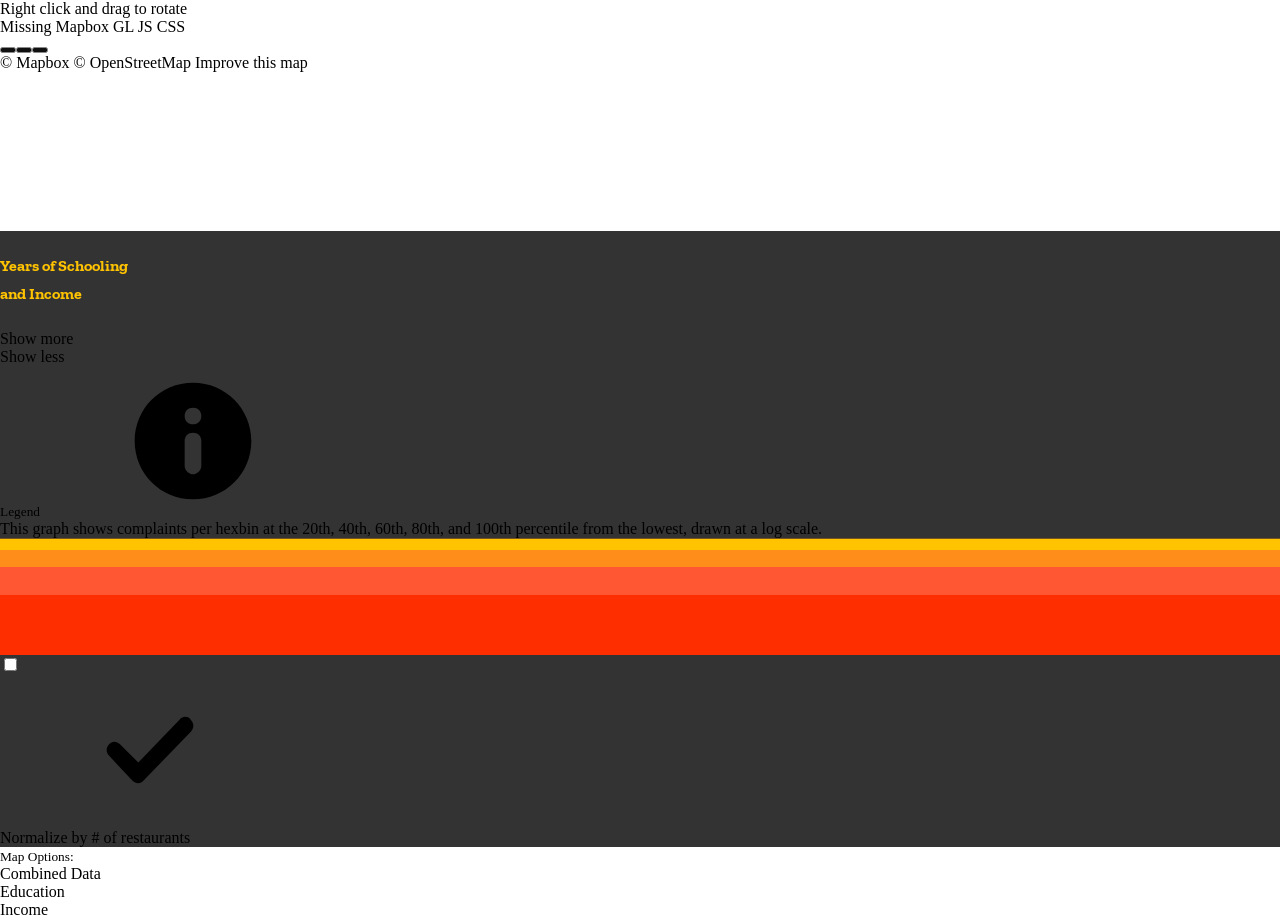
==== commit 8d2930f7: "working on 3D map and datasets attempting to get index.js file working" ====
--- a/index.html
+++ b/index.html
@@ -238,10 +238,10 @@
     <div id="title" class="py12">
       <h4 class="custom-Zilla custom-ffc300">Years of Schooling <br class="none block-mm">and Income</h4>
     </div>
-    <div id="intro" class="py12 none block-mm">
+    <!-- <div id="intro" class="py12 none block-mm">
       <p>Where are the restaurants in NYC that get the most complaints? (Data source: <a href="https://data.cityofnewyork.us/Social-Services/311-Service-Requests-from-2010-to-Present/erm2-nwe9">311</a> and <a href="https://data.cityofnewyork.us/Business/Inspections/jzhd-m6uv">DCA</a> open data).</p>
       <p>More in this <a href="https://www.mapbox.com/blog/3d-hexbin/">blog post</a>.</p>
-    </div>
+    </div> -->
     <div class="session-alt none">
       <div class="mobile-btn show-more">Show more</div>
       <div class="mobile-btn show-less">Show less</div>
@@ -262,11 +262,11 @@
         <div class="flex-child bar hh4 round ml6" style="background-color: rgb(255, 87, 51); height: 28.048px;"></div>
         <div class="flex-child bar hh5 round ml6" style="background-color: rgb(255, 46, 0); height: 60px;"></div>
       </div>
-      <div class="flex-parent txt-s mx12 mt12">
+      <!-- <div class="flex-parent txt-s mx12 mt12">
         <div class="flex-child min align-left">1</div>
         <div class="flex-child chart-title align-center">Total complaints</div>
         <div class="flex-child max align-right">283</div>
-      </div>
+      </div> -->
       <div class="chart txt-s none">
         <label class="checkbox-container mt12">
           <input type="checkbox" id="density">
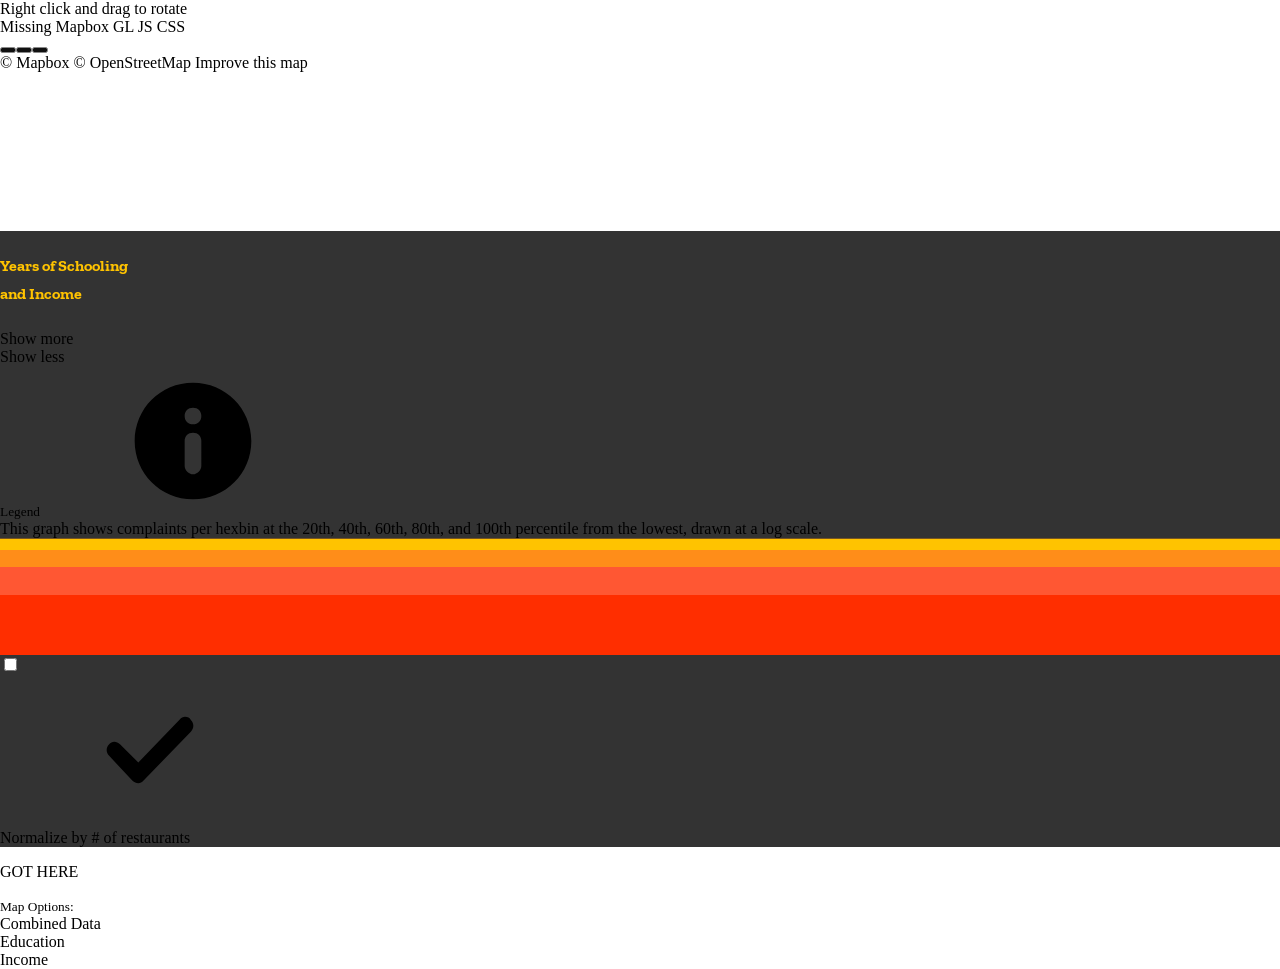
==== commit a484f9f0: "map is 3d yay! have to zoom in and right click to view 3d, need to make heights larger so its more o" ====
--- a/index.html
+++ b/index.html
@@ -280,6 +280,21 @@
       </div>
     </div>
     
+    <!-- <div id="style-dotted" class="style py24 border-t border--black" style="display: none">
+      <small class="align-center txt-s txt-uppercase color-gray-light">Legend</small>
+      <div class="legend grid">
+        <div class="txt-s grid col--6" id="complaint">
+          <div class="icon"></div>
+          <div class="label">Complaint</div>
+        </div>
+        <div class="txt-s grid col--6" id="restaurant">
+          <div class="icon"></div>
+          <div class="label ml3">Restaurant</div>
+        </div>
+      </div>
+    </div> -->
+
+    <p>GOT HERE</p>
     <div id="types" class="pt12 border-t border--black none block-mm">
       <small class="align-center txt-s txt-uppercase color-gray-light">Map Options:</small>
       <div class="legend flex-parent flex-parent--wrap">
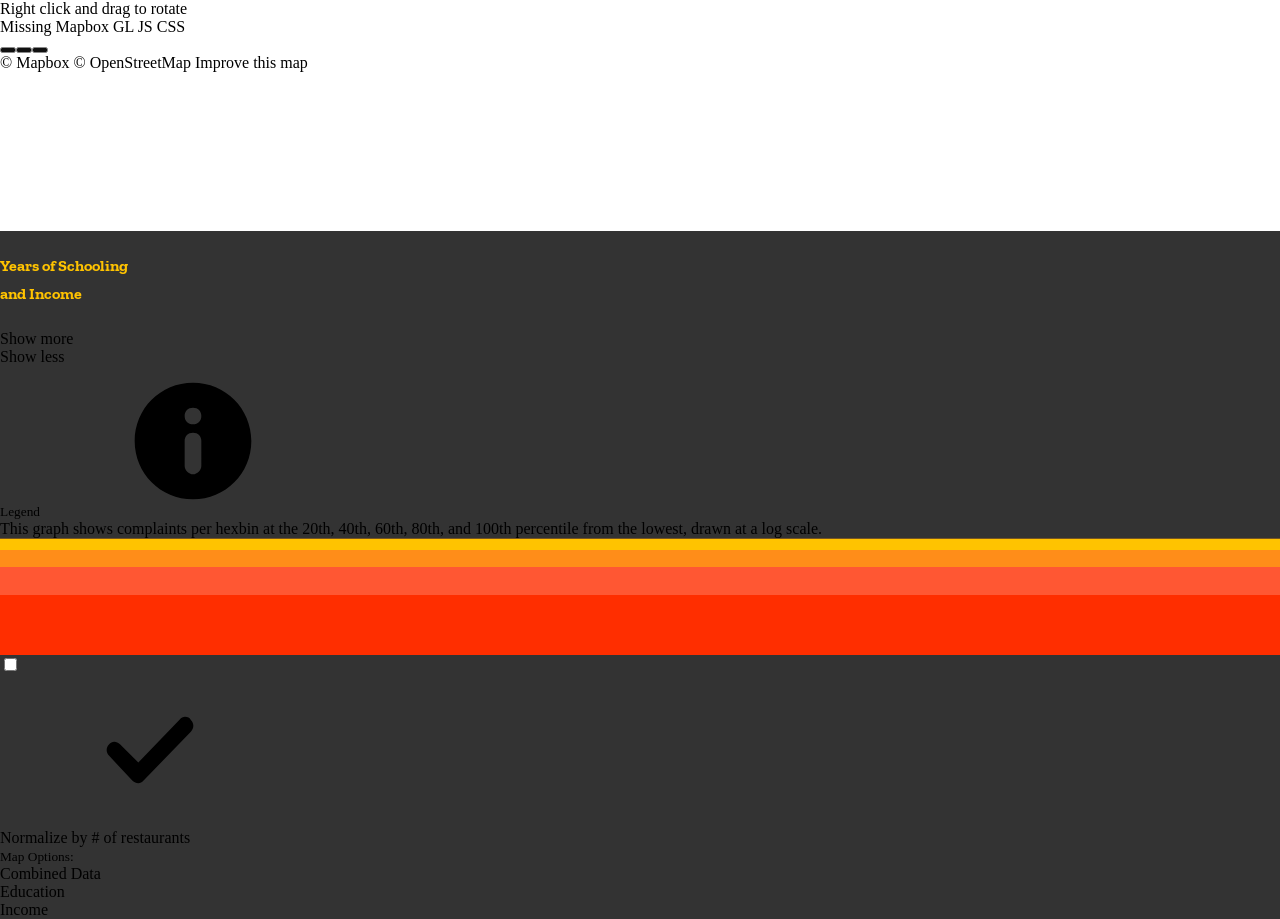
==== commit 918fcc48: "fixed missing buttons, accidently had closed a div element that needed to be open in the html" ====
--- a/index.html
+++ b/index.html
@@ -247,7 +247,7 @@
       <div class="mobile-btn show-less">Show less</div>
     </div>
     <!-- ORINGAL: <div id="style-hexbin" class="style pt12 py18 border-t border--black"> -->
-    <div id="legend" class="style pt12 py18 border-t border--black"></div>
+    <div id="legend" class="style pt12 py18 border-t border--black">
       <small class="align-center txt-s txt-uppercase color-gray-light">
         Legend
         <svg class="icon icon--s inline legend-note-icon cursor-pointer"><use xlink:href="#icon-info"></use></svg>
@@ -294,7 +294,7 @@
       </div>
     </div> -->
 
-    <p>GOT HERE</p>
+    <!-- <p>GOT HERE</p> -->
     <div id="types" class="pt12 border-t border--black none block-mm">
       <small class="align-center txt-s txt-uppercase color-gray-light">Map Options:</small>
       <div class="legend flex-parent flex-parent--wrap">
